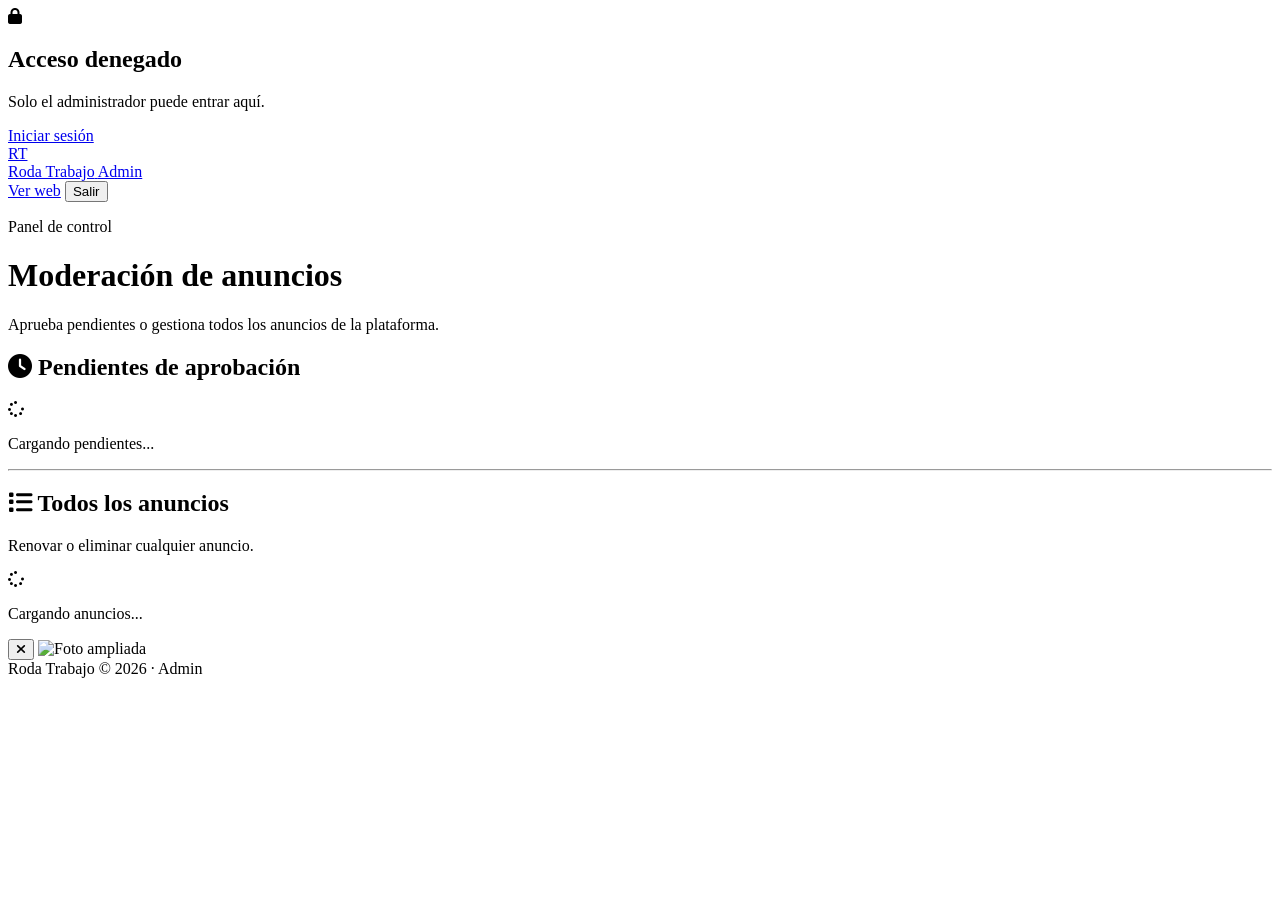
==== admin.html @ c5826402 "Refactor admin panel layout and improve rendering functions Updated HTML structure and styling for a" ====
<!DOCTYPE html>
<html lang="es">
<head>
  <meta charset="UTF-8">
  <meta name="viewport" content="width=device-width, initial-scale=1.0">
  <title>Admin - Roda Trabajo</title>
  <script src="https://cdn.tailwindcss.com"></script>
  <link rel="stylesheet" href="https://cdnjs.cloudflare.com/ajax/libs/font-awesome/6.4.0/css/all.min.css">
  <link href="https://fonts.googleapis.com/css2?family=Inter:wght@400;500;600;700;800&display=swap" rel="stylesheet">
  <script>
    tailwind.config = {
      theme: {
        extend: {
          fontFamily: { sans: ['Inter', 'system-ui', 'sans-serif'] },
          colors: {
            brand: {
              50: '#faf6f1', 100: '#f0e6d8', 200: '#e0ccb0',
              500: '#8B5E3C', 600: '#6B4423', 700: '#4A2F18',
              800: '#3A2414', 900: '#1a1a1a'
            }
          }
        }
      }
    }
  </script>
</head>
<body class="bg-stone-50 text-stone-800 font-sans antialiased min-h-screen flex flex-col">

  <!-- Bloqueo si no es admin -->
  <div id="auth-guard" class="hidden fixed inset-0 z-50 bg-black/60 flex items-center justify-center p-4">
    <div class="bg-white rounded-2xl max-w-sm w-full p-6 shadow-2xl text-center space-y-4">
      <div class="w-14 h-14 bg-red-100 text-red-600 rounded-xl flex items-center justify-center text-2xl mx-auto">
        <i class="fa-solid fa-lock"></i>
      </div>
      <h2 class="text-xl font-bold text-brand-900">Acceso denegado</h2>
      <p class="text-sm text-stone-500">Solo el administrador puede entrar aquí.</p>
      <a href="login.html" class="block w-full py-2.5 bg-brand-600 hover:bg-brand-700 text-white font-bold text-sm rounded-xl">Iniciar sesión</a>
    </div>
  </div>

  <header class="sticky top-0 z-40 bg-white border-b border-stone-200">
    <div class="max-w-4xl mx-auto px-4 h-14 flex items-center justify-between">
      <a href="index.html" class="flex items-center gap-2">
        <div class="w-8 h-8 rounded-lg bg-brand-900 text-brand-100 flex items-center justify-center text-xs font-black">RT</div>
        <span class="font-extrabold text-brand-900 text-sm">Roda Trabajo</span>
        <span class="text-[10px] px-2 py-0.5 bg-brand-100 text-brand-800 rounded-md font-bold uppercase">Admin</span>
      </a>
      <div class="flex items-center gap-2">
        <a href="index.html" class="px-3 py-1.5 text-xs font-semibold text-stone-600 bg-stone-100 hover:bg-stone-200 rounded-lg">Ver web</a>
        <button type="button" onclick="logoutAdmin()" class="px-3 py-1.5 text-xs font-semibold text-red-600 hover:bg-red-50 rounded-lg">Salir</button>
      </div>
    </div>
  </header>

  <main class="max-w-4xl mx-auto px-4 py-8 w-full flex-1 space-y-8">
    <div>
      <p class="text-xs font-bold uppercase tracking-wider text-brand-600">Panel de control</p>
      <h1 class="text-2xl font-extrabold text-brand-900 mt-1">Moderación de anuncios</h1>
      <p class="text-sm text-stone-500 mt-1">Aprueba pendientes o gestiona todos los anuncios de la plataforma.</p>
    </div>

    <!-- Pendientes -->
    <section class="space-y-3">
      <h2 class="text-lg font-bold text-brand-900 flex items-center gap-2">
        <i class="fa-solid fa-clock text-amber-600"></i> Pendientes de aprobación
      </h2>
      <div id="pending-container" class="space-y-3">
        <div class="bg-white p-6 rounded-xl border border-stone-200 text-center text-stone-500 text-sm">
          <i class="fa-solid fa-spinner fa-spin mb-2"></i>
          <p>Cargando pendientes...</p>
        </div>
      </div>
    </section>

    <hr class="border-stone-200">

    <!-- Todos -->
    <section class="space-y-3">
      <div>
        <h2 class="text-lg font-bold text-brand-900 flex items-center gap-2">
          <i class="fa-solid fa-list text-brand-600"></i> Todos los anuncios
        </h2>
        <p class="text-sm text-stone-500 mt-0.5">Renovar o eliminar cualquier anuncio.</p>
      </div>
      <div id="all-ads-container" class="space-y-3">
        <div class="bg-white p-6 rounded-xl border border-stone-200 text-center text-stone-500 text-sm">
          <i class="fa-solid fa-spinner fa-spin mb-2"></i>
          <p>Cargando anuncios...</p>
        </div>
      </div>
    </section>
  </main>

  <!-- Modal para ver imagen de perfil a pantalla completa -->
  <div id="image-modal" class="hidden fixed inset-0 z-50 bg-black/90 flex items-center justify-center p-4">
    <button type="button" onclick="closeImageModal()" class="absolute top-4 right-4 text-white text-3xl font-bold bg-black/50 hover:bg-black w-12 h-12 rounded-full flex items-center justify-center">
      <i class="fa-solid fa-xmark"></i>
    </button>
    <img id="modal-img" src="" alt="Foto ampliada" class="max-w-full max-h-[90vh] object-contain rounded-lg shadow-2xl">
  </div>

  <footer class="bg-brand-900 text-brand-100 text-xs text-center py-5 mt-auto">
    Roda Trabajo © 2026 · Admin
  </footer>

  <script src="https://cdn.jsdelivr.net/npm/@supabase/supabase-js@2"></script>
  <script>
    const SUPABASE_URL = 'https://ctkiiimazwpztekwfnrn.supabase.co';
    const SUPABASE_ANON_KEY = 'sb_publishable_xkq1LHED5KxRpR35NRciCw_Na00Hi87';
    const ADMIN_EMAIL = 'danny10bbk@gmail.com';
    const cliente = window.supabase.createClient(SUPABASE_URL, SUPABASE_ANON_KEY);

    async function verificarAccesoAdmin() {
      const { data: { session } } = await cliente.auth.getSession();
      const guard = document.getElementById('auth-guard');
      if (!session || (session.user.email || '').toLowerCase() !== ADMIN_EMAIL.toLowerCase()) {
        guard.classList.remove('hidden');
        return false;
      }
      return true;
    }

    function titulo(ad) {
      return ad.title || ad.titulo || 'Sin título';
    }
    function ubicacion(ad) {
      return ad.city || ad.provincia || ad.municipio || 'España';
    }

    function openImageModal(url) {
      const modal = document.getElementById('image-modal');
      const modalImg = document.getElementById('modal-img');
      modalImg.src = url;
      modal.classList.remove('hidden');
    }

    function closeImageModal() {
      document.getElementById('image-modal').classList.add('hidden');
    }

    async function loadAdminPanel() {
      const ok = await verificarAccesoAdmin();
      if (!ok) return;

      const pendingContainer = document.getElementById('pending-container');
      const allAdsContainer = document.getElementById('all-ads-container');

      // Consulta trayendo perfiles amplios (buscando phone, telefono, mobile, etc.)
      let { data: pendingAds, error: errPending } = await cliente
        .from('ads')
        .select(`*, profiles:user_id(*)`)
        .eq('status', 'pending')
        .order('created_at', { ascending: false });

      if (errPending) {
        const resFallback = await cliente.from('ads').select('*').eq('status', 'pending').order('created_at', { ascending: false });
        pendingAds = resFallback.data;
      }

      if (!pendingAds || pendingAds.length === 0) {
        pendingContainer.innerHTML = `
          <div class="bg-white p-6 rounded-xl border border-stone-200 text-center text-stone-500">
            <i class="fa-regular fa-circle-check text-2xl text-brand-600 mb-1"></i>
            <p class="text-sm font-medium">No hay anuncios pendientes de revisión.</p>
          </div>`;
      } else {
        pendingContainer.innerHTML = pendingAds.map(ad => {
          const profile = ad.profiles || {};
          const avatarUrl = profile.avatar_url || profile.avatar || profile.photo_url || 'https://images.unsplash.com/photo-1534528741775-53994a69daeb?w=150&auto=format&fit=crop&q=80';
          const userEmail = profile.email || ad.email || 'No disponible';
          // Buscamos el teléfono en múltiples nombres posibles de columnas por si acaso
          const userPhone = profile.phone || profile.telefono || profile.celular || ad.phone || ad.telefono || null;

          return renderAdCard(ad, avatarUrl, userEmail, userPhone, 'pending');
        }).join('');
      }

      let { data: allAds, error: errAll } = await cliente
        .from('ads')
        .select(`*, profiles:user_id(*)`)
        .order('created_at', { ascending: false });

      if (errAll) {
        const resFallbackAll = await cliente.from('ads').select('*').order('created_at', { ascending: false });
        allAds = resFallbackAll.data;
      }

      if (!allAds || allAds.length === 0) {
        allAdsContainer.innerHTML = '<p class="text-stone-500 text-sm bg-white p-4 rounded-xl border border-stone-200 text-center">No hay anuncios.</p>';
      } else {
        allAdsContainer.innerHTML = allAds.map(ad => {
          const profile = ad.profiles || {};
          const avatarUrl = profile.avatar_url || profile.avatar || profile.photo_url || 'https://images.unsplash.com/photo-1534528741775-53994a69daeb?w=150&auto=format&fit=crop&q=80';
          const userEmail = profile.email || ad.email || 'No disponible';
          const userPhone = profile.phone || profile.telefono || profile.celular || ad.phone || ad.telefono || null;

          return renderAdCard(ad, avatarUrl, userEmail, userPhone, ad.status || 'pending');
        }).join('');
      }
    }

    function renderAdCard(ad, avatarUrl, userEmail, userPhone, st) {
      const badge = st === 'approved' ? 'bg-brand-100 text-brand-800' : st === 'rejected' ? 'bg-red-100 text-red-800' : 'bg-amber-100 text-amber-800';
      const label = st === 'approved' ? 'Aprobado' : st === 'rejected' ? 'Rechazado' : 'Pendiente';

      const phoneHtml = userPhone 
        ? `<a href="tel:${userPhone}" class="font-semibold text-brand-700 underline hover:text-brand-900">${userPhone}</a>`
        : `<span class="text-stone-400 italic">No registrado</span>`;

      return `
      <div class="bg-white p-4 rounded-xl border border-stone-200 shadow-sm flex flex-col md:flex-row md:items-center justify-between gap-4">
        <div class="flex items-start gap-3.5 min-w-0">
          <img src="${avatarUrl}" alt="Avatar" onclick="openImageModal('${avatarUrl}')" class="w-12 h-12 rounded-full object-cover cursor-pointer border-2 border-brand-200 shrink-0 hover:scale-105 transition shadow-sm" title="Haz clic para ver foto a pantalla completa">
          <div class="space-y-1 min-w-0">
            <div class="flex flex-wrap items-center gap-2">
              <span class="px-2 py-0.5 rounded text-xs font-bold ${badge}">${label}</span>
              <span class="text-xs text-stone-400">${ad.created_at ? new Date(ad.created_at).toLocaleDateString('es-ES') : ''}</span>
            </div>
            <h3 class="font-bold text-brand-900 text-base">${titulo(ad)}</h3>
            <p class="text-xs text-stone-500">
              <i class="fa-solid fa-location-dot text-stone-400"></i> ${ubicacion(ad)} ${ad.sueldo ? ' · <span class="font-medium text-stone-700">' + ad.sueldo + '</span>' : ''}
            </p>
            <div class="text-xs text-stone-600 flex flex-wrap items-center gap-x-4 gap-y-1 pt-1.5 bg-stone-50 px-2.5 py-1.5 rounded-lg border border-stone-100">
              <span class="flex items-center gap-1.5 truncate"><i class="fa-solid fa-envelope text-brand-600"></i> <strong class="text-stone-700 font-medium">${userEmail}</strong></span>
              <span class="flex items-center gap-1.5"><i class="fa-solid fa-phone text-brand-600"></i> ${phoneHtml}</span>
            </div>
          </div>
        </div>
        <div class="flex items-center gap-2 shrink-0 pt-2 md:pt-0 border-t md:border-t-0 border-stone-100">
          ${st !== 'approved' ? `<button type="button" onclick="approveAd('${ad.id}')" class="px-3 py-2 bg-brand-600 hover:bg-brand-700 text-white font-bold text-xs rounded-lg shadow-sm transition">Aprobar</button>` : ''}
          <button type="button" onclick="renewAd('${ad.id}')" class="px-3 py-2 bg-stone-800 hover:bg-stone-900 text-white font-bold text-xs rounded-lg shadow-sm transition" title="Renovar fecha">
            <i class="fa-solid fa-rotate"></i> Renovar
          </button>
          <button type="button" onclick="deleteAd('${ad.id}')" class="px-3 py-2 bg-stone-100 hover:bg-red-600 hover:text-white text-stone-700 font-bold text-xs rounded-lg transition" title="Borrar anuncio">
            <i class="fa-solid fa-trash"></i>
          </button>
        </div>
      </div>`;
    }

    async function approveAd(id) {
      const { error } = await cliente.from('ads').update({ status: 'approved' }).eq('id', id);
      if (error) alert('Error al aprobar');
      else loadAdminPanel();
    }

    async function deleteAd(id) {
      if (!confirm('¿Borrar este anuncio de forma permanente?')) return;
      const { error } = await cliente.from('ads').delete().eq('id', id);
      if (error) alert('Error al borrar');
      else loadAdminPanel();
    }

    async function renewAd(id) {
      const { error } = await cliente.from('ads').update({ created_at: new Date().toISOString() }).eq('id', id);
      if (error) alert('Error al renovar');
      else {
        alert('Anuncio renovado');
        loadAdminPanel();
      }
    }

    async function logoutAdmin() {
      await cliente.auth.signOut();
      window.location.href = 'login.html';
    }

    document.addEventListener('DOMContentLoaded', loadAdminPanel);
  </script>
</body>
</html>
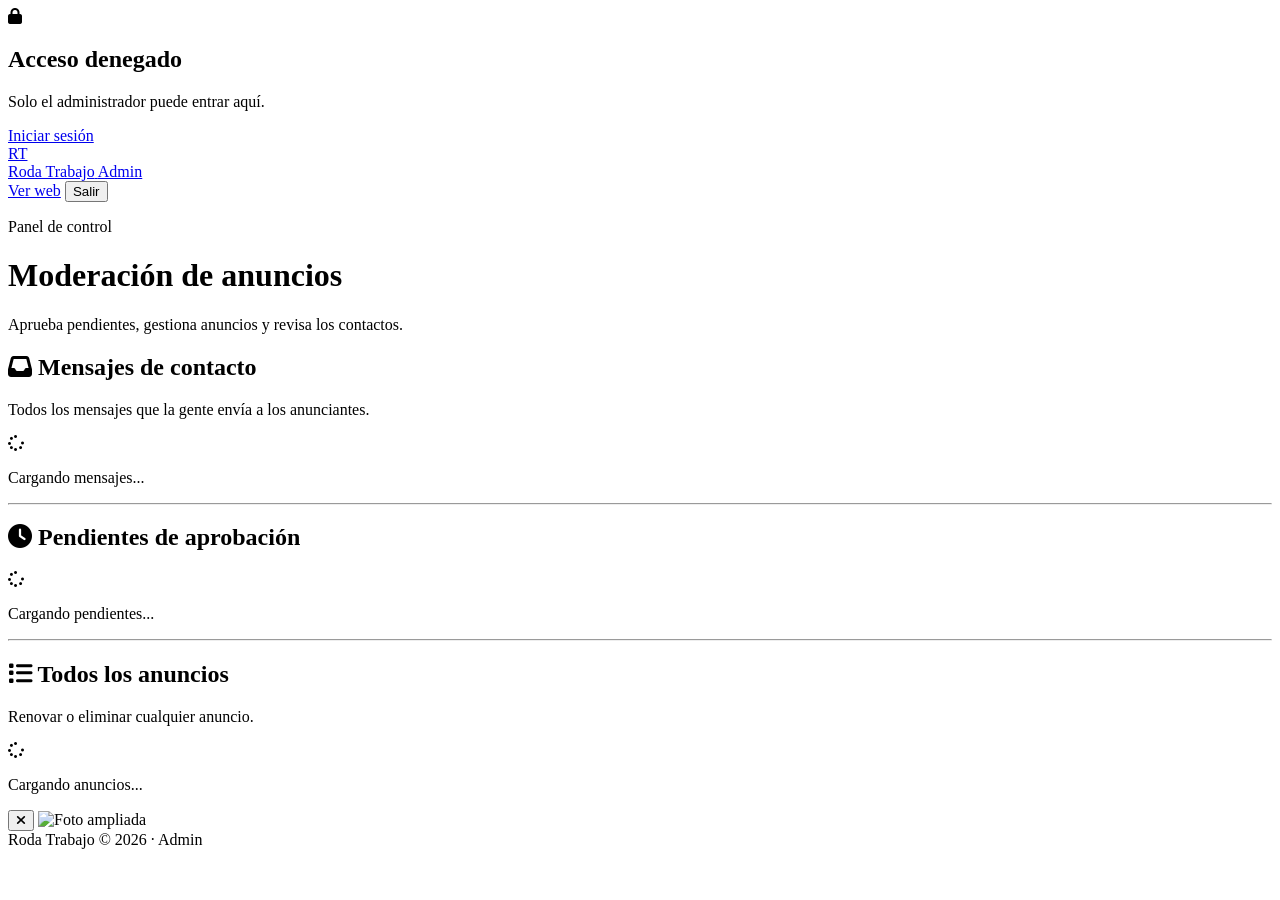
==== commit 067cbc2c: "Enhance admin panel with contact messages section Updated admin panel to include contact messages an" ====
--- a/admin.html
+++ b/admin.html
@@ -26,7 +26,6 @@
 </head>
 <body class="bg-stone-50 text-stone-800 font-sans antialiased min-h-screen flex flex-col">
 
-  <!-- Bloqueo si no es admin -->
   <div id="auth-guard" class="hidden fixed inset-0 z-50 bg-black/60 flex items-center justify-center p-4">
     <div class="bg-white rounded-2xl max-w-sm w-full p-6 shadow-2xl text-center space-y-4">
       <div class="w-14 h-14 bg-red-100 text-red-600 rounded-xl flex items-center justify-center text-2xl mx-auto">
@@ -56,10 +55,26 @@
     <div>
       <p class="text-xs font-bold uppercase tracking-wider text-brand-600">Panel de control</p>
       <h1 class="text-2xl font-extrabold text-brand-900 mt-1">Moderación de anuncios</h1>
-      <p class="text-sm text-stone-500 mt-1">Aprueba pendientes o gestiona todos los anuncios de la plataforma.</p>
+      <p class="text-sm text-stone-500 mt-1">Aprueba pendientes, gestiona anuncios y revisa los contactos.</p>
     </div>
 
-    <!-- Pendientes -->
+    <!-- MENSAJES DE CONTACTO -->
+    <section class="space-y-3">
+      <h2 class="text-lg font-bold text-brand-900 flex items-center gap-2">
+        <i class="fa-solid fa-inbox text-brand-600"></i> Mensajes de contacto
+        <span id="admin-msg-count" class="hidden text-xs font-bold bg-red-500 text-white px-2 py-0.5 rounded-full"></span>
+      </h2>
+      <p class="text-sm text-stone-500 -mt-1">Todos los mensajes que la gente envía a los anunciantes.</p>
+      <div id="admin-messages" class="space-y-3">
+        <div class="bg-white p-6 rounded-xl border border-stone-200 text-center text-stone-500 text-sm">
+          <i class="fa-solid fa-spinner fa-spin mb-2"></i>
+          <p>Cargando mensajes...</p>
+        </div>
+      </div>
+    </section>
+
+    <hr class="border-stone-200">
+
     <section class="space-y-3">
       <h2 class="text-lg font-bold text-brand-900 flex items-center gap-2">
         <i class="fa-solid fa-clock text-amber-600"></i> Pendientes de aprobación
@@ -74,7 +89,6 @@
 
     <hr class="border-stone-200">
 
-    <!-- Todos -->
     <section class="space-y-3">
       <div>
         <h2 class="text-lg font-bold text-brand-900 flex items-center gap-2">
@@ -91,7 +105,6 @@
     </section>
   </main>
 
-  <!-- Modal para ver imagen de perfil a pantalla completa -->
   <div id="image-modal" class="hidden fixed inset-0 z-50 bg-black/90 flex items-center justify-center p-4">
     <button type="button" onclick="closeImageModal()" class="absolute top-4 right-4 text-white text-3xl font-bold bg-black/50 hover:bg-black w-12 h-12 rounded-full flex items-center justify-center">
       <i class="fa-solid fa-xmark"></i>
@@ -128,24 +141,65 @@
     }
 
     function openImageModal(url) {
-      const modal = document.getElementById('image-modal');
-      const modalImg = document.getElementById('modal-img');
-      modalImg.src = url;
-      modal.classList.remove('hidden');
-    }
-
+      document.getElementById('modal-img').src = url;
+      document.getElementById('image-modal').classList.remove('hidden');
+    }
     function closeImageModal() {
       document.getElementById('image-modal').classList.add('hidden');
+    }
+
+    async function loadAdminMessages() {
+      const cont = document.getElementById('admin-messages');
+      const badge = document.getElementById('admin-msg-count');
+
+      const { data: msgs, error } = await cliente
+        .from('messages')
+        .select('*')
+        .order('created_at', { ascending: false })
+        .limit(100);
+
+      if (error) {
+        cont.innerHTML = '<p class="text-sm text-red-600 bg-white p-4 rounded-xl border">Error: ' + error.message + '</p>';
+        return;
+      }
+
+      if (!msgs || msgs.length === 0) {
+        cont.innerHTML = '<div class="bg-white p-5 rounded-xl border border-stone-200 text-center text-sm text-stone-500">No hay mensajes de contacto todavía.</div>';
+        badge.classList.add('hidden');
+        return;
+      }
+
+      badge.textContent = msgs.length;
+      badge.classList.remove('hidden');
+
+      cont.innerHTML = msgs.map(m => `
+        <div class="bg-white p-4 rounded-xl border border-stone-200 shadow-sm space-y-2">
+          <div class="flex flex-wrap items-start justify-between gap-2">
+            <div>
+              <p class="font-bold text-brand-900 text-sm">${m.sender_name || 'Interesado'}</p>
+              <p class="text-xs text-stone-500">Anuncio: <span class="font-semibold">${m.ad_title || '—'}</span></p>
+            </div>
+            <span class="text-xs text-stone-400">${m.created_at ? new Date(m.created_at).toLocaleString('es-ES') : ''}</span>
+          </div>
+          <p class="text-sm text-stone-700 whitespace-pre-line bg-stone-50 p-3 rounded-lg">${m.body || ''}</p>
+          <div class="flex flex-wrap gap-3 text-xs">
+            ${m.sender_phone ? `<a href="tel:${m.sender_phone}" class="font-semibold text-brand-700"><i class="fa-solid fa-phone mr-1"></i>${m.sender_phone}</a>` : ''}
+            ${m.sender_email ? `<a href="mailto:${m.sender_email}" class="font-semibold text-brand-700"><i class="fa-solid fa-envelope mr-1"></i>${m.sender_email}</a>` : ''}
+            ${m.owner_id ? `<span class="text-stone-400">Owner: ${m.owner_id.slice(0, 8)}…</span>` : ''}
+          </div>
+        </div>
+      `).join('');
     }
 
     async function loadAdminPanel() {
       const ok = await verificarAccesoAdmin();
       if (!ok) return;
 
+      loadAdminMessages();
+
       const pendingContainer = document.getElementById('pending-container');
       const allAdsContainer = document.getElementById('all-ads-container');
 
-      // Consulta trayendo perfiles amplios (buscando phone, telefono, mobile, etc.)
       let { data: pendingAds, error: errPending } = await cliente
         .from('ads')
         .select(`*, profiles:user_id(*)`)
@@ -166,11 +220,9 @@
       } else {
         pendingContainer.innerHTML = pendingAds.map(ad => {
           const profile = ad.profiles || {};
-          const avatarUrl = profile.avatar_url || profile.avatar || profile.photo_url || 'https://images.unsplash.com/photo-1534528741775-53994a69daeb?w=150&auto=format&fit=crop&q=80';
+          const avatarUrl = profile.avatar_url || profile.avatar || profile.photo_url || 'https://ui-avatars.com/api/?name=U&background=8B5E3C&color=fff';
           const userEmail = profile.email || ad.email || 'No disponible';
-          // Buscamos el teléfono en múltiples nombres posibles de columnas por si acaso
-          const userPhone = profile.phone || profile.telefono || profile.celular || ad.phone || ad.telefono || null;
-
+          const userPhone = profile.phone || profile.telefono || ad.phone || ad.telefono || null;
           return renderAdCard(ad, avatarUrl, userEmail, userPhone, 'pending');
         }).join('');
       }
@@ -190,10 +242,9 @@
       } else {
         allAdsContainer.innerHTML = allAds.map(ad => {
           const profile = ad.profiles || {};
-          const avatarUrl = profile.avatar_url || profile.avatar || profile.photo_url || 'https://images.unsplash.com/photo-1534528741775-53994a69daeb?w=150&auto=format&fit=crop&q=80';
+          const avatarUrl = profile.avatar_url || profile.avatar || profile.photo_url || 'https://ui-avatars.com/api/?name=U&background=8B5E3C&color=fff';
           const userEmail = profile.email || ad.email || 'No disponible';
-          const userPhone = profile.phone || profile.telefono || profile.celular || ad.phone || ad.telefono || null;
-
+          const userPhone = profile.phone || profile.telefono || ad.phone || ad.telefono || null;
           return renderAdCard(ad, avatarUrl, userEmail, userPhone, ad.status || 'pending');
         }).join('');
       }
@@ -202,15 +253,14 @@
     function renderAdCard(ad, avatarUrl, userEmail, userPhone, st) {
       const badge = st === 'approved' ? 'bg-brand-100 text-brand-800' : st === 'rejected' ? 'bg-red-100 text-red-800' : 'bg-amber-100 text-amber-800';
       const label = st === 'approved' ? 'Aprobado' : st === 'rejected' ? 'Rechazado' : 'Pendiente';
-
-      const phoneHtml = userPhone 
+      const phoneHtml = userPhone
         ? `<a href="tel:${userPhone}" class="font-semibold text-brand-700 underline hover:text-brand-900">${userPhone}</a>`
         : `<span class="text-stone-400 italic">No registrado</span>`;
 
       return `
       <div class="bg-white p-4 rounded-xl border border-stone-200 shadow-sm flex flex-col md:flex-row md:items-center justify-between gap-4">
         <div class="flex items-start gap-3.5 min-w-0">
-          <img src="${avatarUrl}" alt="Avatar" onclick="openImageModal('${avatarUrl}')" class="w-12 h-12 rounded-full object-cover cursor-pointer border-2 border-brand-200 shrink-0 hover:scale-105 transition shadow-sm" title="Haz clic para ver foto a pantalla completa">
+          <img src="${avatarUrl}" alt="Avatar" onclick="openImageModal('${avatarUrl}')" class="w-12 h-12 rounded-full object-cover cursor-pointer border-2 border-brand-200 shrink-0 hover:scale-105 transition shadow-sm">
           <div class="space-y-1 min-w-0">
             <div class="flex flex-wrap items-center gap-2">
               <span class="px-2 py-0.5 rounded text-xs font-bold ${badge}">${label}</span>
@@ -227,11 +277,11 @@
           </div>
         </div>
         <div class="flex items-center gap-2 shrink-0 pt-2 md:pt-0 border-t md:border-t-0 border-stone-100">
-          ${st !== 'approved' ? `<button type="button" onclick="approveAd('${ad.id}')" class="px-3 py-2 bg-brand-600 hover:bg-brand-700 text-white font-bold text-xs rounded-lg shadow-sm transition">Aprobar</button>` : ''}
-          <button type="button" onclick="renewAd('${ad.id}')" class="px-3 py-2 bg-stone-800 hover:bg-stone-900 text-white font-bold text-xs rounded-lg shadow-sm transition" title="Renovar fecha">
+          ${st !== 'approved' ? `<button type="button" onclick="approveAd('${ad.id}')" class="px-3 py-2 bg-brand-600 hover:bg-brand-700 text-white font-bold text-xs rounded-lg shadow-sm">Aprobar</button>` : ''}
+          <button type="button" onclick="renewAd('${ad.id}')" class="px-3 py-2 bg-stone-800 hover:bg-stone-900 text-white font-bold text-xs rounded-lg shadow-sm">
             <i class="fa-solid fa-rotate"></i> Renovar
           </button>
-          <button type="button" onclick="deleteAd('${ad.id}')" class="px-3 py-2 bg-stone-100 hover:bg-red-600 hover:text-white text-stone-700 font-bold text-xs rounded-lg transition" title="Borrar anuncio">
+          <button type="button" onclick="deleteAd('${ad.id}')" class="px-3 py-2 bg-stone-100 hover:bg-red-600 hover:text-white text-stone-700 font-bold text-xs rounded-lg">
             <i class="fa-solid fa-trash"></i>
           </button>
         </div>
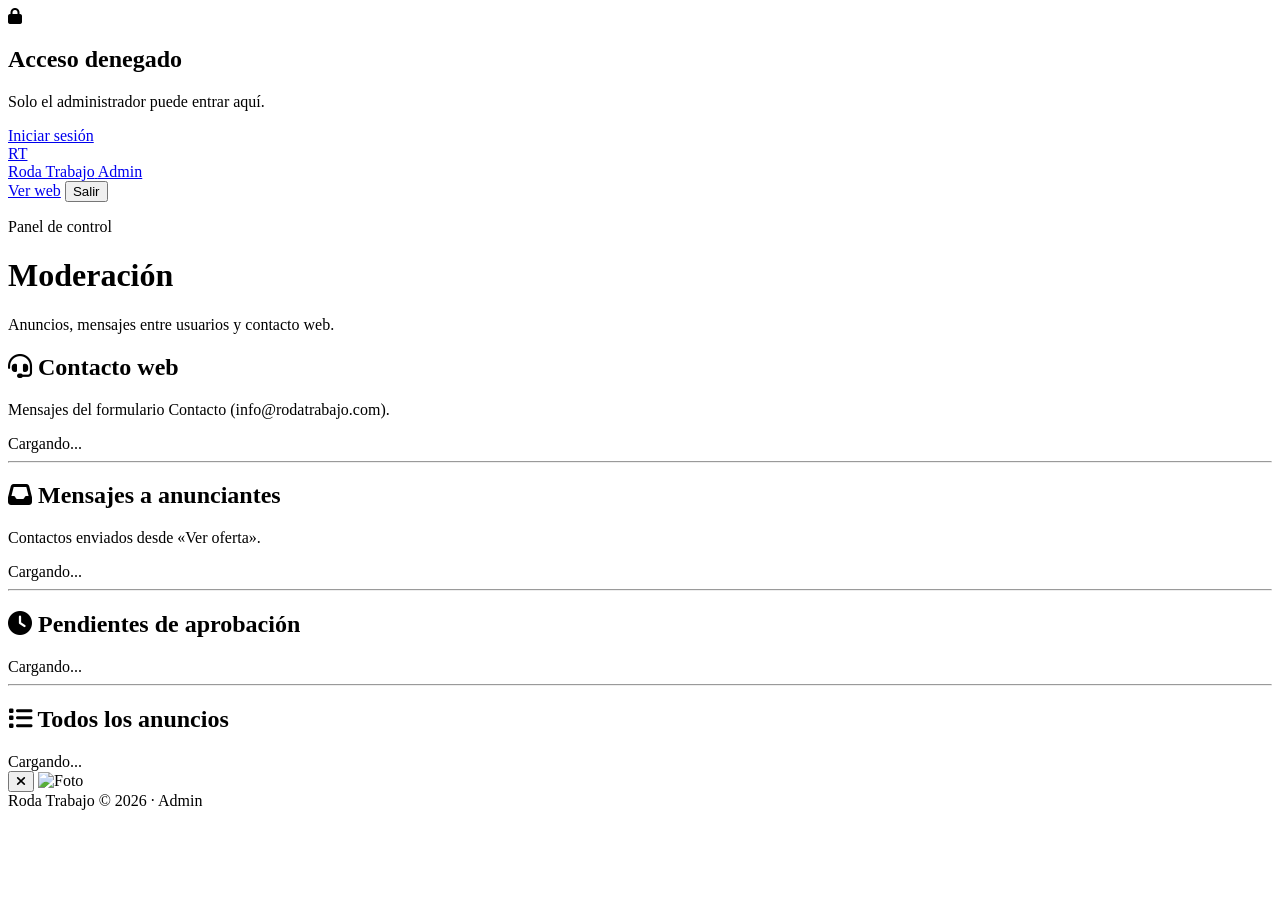
==== commit 1a0428aa: "Update admin panel content and structure" ====
--- a/admin.html
+++ b/admin.html
@@ -54,22 +54,33 @@
   <main class="max-w-4xl mx-auto px-4 py-8 w-full flex-1 space-y-8">
     <div>
       <p class="text-xs font-bold uppercase tracking-wider text-brand-600">Panel de control</p>
-      <h1 class="text-2xl font-extrabold text-brand-900 mt-1">Moderación de anuncios</h1>
-      <p class="text-sm text-stone-500 mt-1">Aprueba pendientes, gestiona anuncios y revisa los contactos.</p>
+      <h1 class="text-2xl font-extrabold text-brand-900 mt-1">Moderación</h1>
+      <p class="text-sm text-stone-500 mt-1">Anuncios, mensajes entre usuarios y contacto web.</p>
     </div>
 
-    <!-- MENSAJES DE CONTACTO -->
+    <!-- Contacto web (info) -->
     <section class="space-y-3">
       <h2 class="text-lg font-bold text-brand-900 flex items-center gap-2">
-        <i class="fa-solid fa-inbox text-brand-600"></i> Mensajes de contacto
+        <i class="fa-solid fa-headset text-brand-600"></i> Contacto web
+        <span id="admin-contact-count" class="hidden text-xs font-bold bg-red-500 text-white px-2 py-0.5 rounded-full"></span>
+      </h2>
+      <p class="text-sm text-stone-500 -mt-1">Mensajes del formulario Contacto (info@rodatrabajo.com).</p>
+      <div id="admin-contact-web" class="space-y-3">
+        <div class="bg-white p-4 rounded-xl border border-stone-200 text-center text-stone-500 text-sm">Cargando...</div>
+      </div>
+    </section>
+
+    <hr class="border-stone-200">
+
+    <!-- Mensajes a anunciantes -->
+    <section class="space-y-3">
+      <h2 class="text-lg font-bold text-brand-900 flex items-center gap-2">
+        <i class="fa-solid fa-inbox text-brand-600"></i> Mensajes a anunciantes
         <span id="admin-msg-count" class="hidden text-xs font-bold bg-red-500 text-white px-2 py-0.5 rounded-full"></span>
       </h2>
-      <p class="text-sm text-stone-500 -mt-1">Todos los mensajes que la gente envía a los anunciantes.</p>
+      <p class="text-sm text-stone-500 -mt-1">Contactos enviados desde «Ver oferta».</p>
       <div id="admin-messages" class="space-y-3">
-        <div class="bg-white p-6 rounded-xl border border-stone-200 text-center text-stone-500 text-sm">
-          <i class="fa-solid fa-spinner fa-spin mb-2"></i>
-          <p>Cargando mensajes...</p>
-        </div>
+        <div class="bg-white p-4 rounded-xl border border-stone-200 text-center text-stone-500 text-sm">Cargando...</div>
       </div>
     </section>
 
@@ -80,27 +91,18 @@
         <i class="fa-solid fa-clock text-amber-600"></i> Pendientes de aprobación
       </h2>
       <div id="pending-container" class="space-y-3">
-        <div class="bg-white p-6 rounded-xl border border-stone-200 text-center text-stone-500 text-sm">
-          <i class="fa-solid fa-spinner fa-spin mb-2"></i>
-          <p>Cargando pendientes...</p>
-        </div>
+        <div class="bg-white p-6 rounded-xl border border-stone-200 text-center text-stone-500 text-sm">Cargando...</div>
       </div>
     </section>
 
     <hr class="border-stone-200">
 
     <section class="space-y-3">
-      <div>
-        <h2 class="text-lg font-bold text-brand-900 flex items-center gap-2">
-          <i class="fa-solid fa-list text-brand-600"></i> Todos los anuncios
-        </h2>
-        <p class="text-sm text-stone-500 mt-0.5">Renovar o eliminar cualquier anuncio.</p>
-      </div>
+      <h2 class="text-lg font-bold text-brand-900 flex items-center gap-2">
+        <i class="fa-solid fa-list text-brand-600"></i> Todos los anuncios
+      </h2>
       <div id="all-ads-container" class="space-y-3">
-        <div class="bg-white p-6 rounded-xl border border-stone-200 text-center text-stone-500 text-sm">
-          <i class="fa-solid fa-spinner fa-spin mb-2"></i>
-          <p>Cargando anuncios...</p>
-        </div>
+        <div class="bg-white p-6 rounded-xl border border-stone-200 text-center text-stone-500 text-sm">Cargando...</div>
       </div>
     </section>
   </main>
@@ -109,7 +111,7 @@
     <button type="button" onclick="closeImageModal()" class="absolute top-4 right-4 text-white text-3xl font-bold bg-black/50 hover:bg-black w-12 h-12 rounded-full flex items-center justify-center">
       <i class="fa-solid fa-xmark"></i>
     </button>
-    <img id="modal-img" src="" alt="Foto ampliada" class="max-w-full max-h-[90vh] object-contain rounded-lg shadow-2xl">
+    <img id="modal-img" src="" alt="Foto" class="max-w-full max-h-[90vh] object-contain rounded-lg">
   </div>
 
   <footer class="bg-brand-900 text-brand-100 text-xs text-center py-5 mt-auto">
@@ -139,7 +141,6 @@
     function ubicacion(ad) {
       return ad.city || ad.provincia || ad.municipio || 'España';
     }
-
     function openImageModal(url) {
       document.getElementById('modal-img').src = url;
       document.getElementById('image-modal').classList.remove('hidden');
@@ -148,10 +149,44 @@
       document.getElementById('image-modal').classList.add('hidden');
     }
 
+    async function loadContactWeb() {
+      const cont = document.getElementById('admin-contact-web');
+      const badge = document.getElementById('admin-contact-count');
+      const { data, error } = await cliente
+        .from('contact_messages')
+        .select('*')
+        .order('created_at', { ascending: false })
+        .limit(50);
+
+      if (error) {
+        cont.innerHTML = '<p class="text-sm text-red-600 bg-white p-4 rounded-xl border">' + error.message + '</p>';
+        return;
+      }
+      if (!data || !data.length) {
+        cont.innerHTML = '<div class="bg-white p-4 rounded-xl border border-stone-200 text-center text-sm text-stone-500">Sin mensajes de contacto web.</div>';
+        badge.classList.add('hidden');
+        return;
+      }
+      badge.textContent = data.length;
+      badge.classList.remove('hidden');
+      cont.innerHTML = data.map(m => `
+        <div class="bg-white p-4 rounded-xl border border-stone-200 space-y-1">
+          <div class="flex justify-between gap-2 flex-wrap">
+            <p class="font-bold text-sm text-brand-900">${m.name || '—'}</p>
+            <span class="text-xs text-stone-400">${m.created_at ? new Date(m.created_at).toLocaleString('es-ES') : ''}</span>
+          </div>
+          <p class="text-sm text-stone-700 whitespace-pre-line">${m.body || ''}</p>
+          <div class="text-xs flex flex-wrap gap-3 pt-1">
+            ${m.email ? `<a href="mailto:${m.email}" class="text-brand-700 font-semibold"><i class="fa-solid fa-envelope mr-1"></i>${m.email}</a>` : ''}
+            ${m.phone ? `<a href="tel:${m.phone}" class="text-brand-700 font-semibold"><i class="fa-solid fa-phone mr-1"></i>${m.phone}</a>` : ''}
+          </div>
+        </div>
+      `).join('');
+    }
+
     async function loadAdminMessages() {
       const cont = document.getElementById('admin-messages');
       const badge = document.getElementById('admin-msg-count');
-
       const { data: msgs, error } = await cliente
         .from('messages')
         .select('*')
@@ -159,19 +194,16 @@
         .limit(100);
 
       if (error) {
-        cont.innerHTML = '<p class="text-sm text-red-600 bg-white p-4 rounded-xl border">Error: ' + error.message + '</p>';
+        cont.innerHTML = '<p class="text-sm text-red-600 bg-white p-4 rounded-xl border">' + error.message + '</p>';
         return;
       }
-
-      if (!msgs || msgs.length === 0) {
-        cont.innerHTML = '<div class="bg-white p-5 rounded-xl border border-stone-200 text-center text-sm text-stone-500">No hay mensajes de contacto todavía.</div>';
+      if (!msgs || !msgs.length) {
+        cont.innerHTML = '<div class="bg-white p-4 rounded-xl border border-stone-200 text-center text-sm text-stone-500">No hay mensajes a anunciantes.</div>';
         badge.classList.add('hidden');
         return;
       }
-
       badge.textContent = msgs.length;
       badge.classList.remove('hidden');
-
       cont.innerHTML = msgs.map(m => `
         <div class="bg-white p-4 rounded-xl border border-stone-200 shadow-sm space-y-2">
           <div class="flex flex-wrap items-start justify-between gap-2">
@@ -185,7 +217,6 @@
           <div class="flex flex-wrap gap-3 text-xs">
             ${m.sender_phone ? `<a href="tel:${m.sender_phone}" class="font-semibold text-brand-700"><i class="fa-solid fa-phone mr-1"></i>${m.sender_phone}</a>` : ''}
             ${m.sender_email ? `<a href="mailto:${m.sender_email}" class="font-semibold text-brand-700"><i class="fa-solid fa-envelope mr-1"></i>${m.sender_email}</a>` : ''}
-            ${m.owner_id ? `<span class="text-stone-400">Owner: ${m.owner_id.slice(0, 8)}…</span>` : ''}
           </div>
         </div>
       `).join('');
@@ -195,6 +226,7 @@
       const ok = await verificarAccesoAdmin();
       if (!ok) return;
 
+      loadContactWeb();
       loadAdminMessages();
 
       const pendingContainer = document.getElementById('pending-container');
@@ -207,22 +239,22 @@
         .order('created_at', { ascending: false });
 
       if (errPending) {
-        const resFallback = await cliente.from('ads').select('*').eq('status', 'pending').order('created_at', { ascending: false });
-        pendingAds = resFallback.data;
-      }
-
-      if (!pendingAds || pendingAds.length === 0) {
+        const res = await cliente.from('ads').select('*').eq('status', 'pending').order('created_at', { ascending: false });
+        pendingAds = res.data;
+      }
+
+      if (!pendingAds || !pendingAds.length) {
         pendingContainer.innerHTML = `
           <div class="bg-white p-6 rounded-xl border border-stone-200 text-center text-stone-500">
             <i class="fa-regular fa-circle-check text-2xl text-brand-600 mb-1"></i>
-            <p class="text-sm font-medium">No hay anuncios pendientes de revisión.</p>
+            <p class="text-sm font-medium">No hay anuncios pendientes.</p>
           </div>`;
       } else {
         pendingContainer.innerHTML = pendingAds.map(ad => {
           const profile = ad.profiles || {};
-          const avatarUrl = profile.avatar_url || profile.avatar || profile.photo_url || 'https://ui-avatars.com/api/?name=U&background=8B5E3C&color=fff';
+          const avatarUrl = profile.avatar_url || 'https://ui-avatars.com/api/?name=U&background=8B5E3C&color=fff';
           const userEmail = profile.email || ad.email || 'No disponible';
-          const userPhone = profile.phone || profile.telefono || ad.phone || ad.telefono || null;
+          const userPhone = profile.phone || ad.phone || null;
           return renderAdCard(ad, avatarUrl, userEmail, userPhone, 'pending');
         }).join('');
       }
@@ -233,18 +265,18 @@
         .order('created_at', { ascending: false });
 
       if (errAll) {
-        const resFallbackAll = await cliente.from('ads').select('*').order('created_at', { ascending: false });
-        allAds = resFallbackAll.data;
-      }
-
-      if (!allAds || allAds.length === 0) {
-        allAdsContainer.innerHTML = '<p class="text-stone-500 text-sm bg-white p-4 rounded-xl border border-stone-200 text-center">No hay anuncios.</p>';
+        const res = await cliente.from('ads').select('*').order('created_at', { ascending: false });
+        allAds = res.data;
+      }
+
+      if (!allAds || !allAds.length) {
+        allAdsContainer.innerHTML = '<p class="text-stone-500 text-sm bg-white p-4 rounded-xl border text-center">No hay anuncios.</p>';
       } else {
         allAdsContainer.innerHTML = allAds.map(ad => {
           const profile = ad.profiles || {};
-          const avatarUrl = profile.avatar_url || profile.avatar || profile.photo_url || 'https://ui-avatars.com/api/?name=U&background=8B5E3C&color=fff';
+          const avatarUrl = profile.avatar_url || 'https://ui-avatars.com/api/?name=U&background=8B5E3C&color=fff';
           const userEmail = profile.email || ad.email || 'No disponible';
-          const userPhone = profile.phone || profile.telefono || ad.phone || ad.telefono || null;
+          const userPhone = profile.phone || ad.phone || null;
           return renderAdCard(ad, avatarUrl, userEmail, userPhone, ad.status || 'pending');
         }).join('');
       }
@@ -254,36 +286,30 @@
       const badge = st === 'approved' ? 'bg-brand-100 text-brand-800' : st === 'rejected' ? 'bg-red-100 text-red-800' : 'bg-amber-100 text-amber-800';
       const label = st === 'approved' ? 'Aprobado' : st === 'rejected' ? 'Rechazado' : 'Pendiente';
       const phoneHtml = userPhone
-        ? `<a href="tel:${userPhone}" class="font-semibold text-brand-700 underline hover:text-brand-900">${userPhone}</a>`
+        ? `<a href="tel:${userPhone}" class="font-semibold text-brand-700 underline">${userPhone}</a>`
         : `<span class="text-stone-400 italic">No registrado</span>`;
 
       return `
       <div class="bg-white p-4 rounded-xl border border-stone-200 shadow-sm flex flex-col md:flex-row md:items-center justify-between gap-4">
         <div class="flex items-start gap-3.5 min-w-0">
-          <img src="${avatarUrl}" alt="Avatar" onclick="openImageModal('${avatarUrl}')" class="w-12 h-12 rounded-full object-cover cursor-pointer border-2 border-brand-200 shrink-0 hover:scale-105 transition shadow-sm">
+          <img src="${avatarUrl}" alt="" onclick="openImageModal('${avatarUrl}')" class="w-12 h-12 rounded-full object-cover cursor-pointer border-2 border-brand-200 shrink-0">
           <div class="space-y-1 min-w-0">
             <div class="flex flex-wrap items-center gap-2">
               <span class="px-2 py-0.5 rounded text-xs font-bold ${badge}">${label}</span>
               <span class="text-xs text-stone-400">${ad.created_at ? new Date(ad.created_at).toLocaleDateString('es-ES') : ''}</span>
             </div>
             <h3 class="font-bold text-brand-900 text-base">${titulo(ad)}</h3>
-            <p class="text-xs text-stone-500">
-              <i class="fa-solid fa-location-dot text-stone-400"></i> ${ubicacion(ad)} ${ad.sueldo ? ' · <span class="font-medium text-stone-700">' + ad.sueldo + '</span>' : ''}
-            </p>
-            <div class="text-xs text-stone-600 flex flex-wrap items-center gap-x-4 gap-y-1 pt-1.5 bg-stone-50 px-2.5 py-1.5 rounded-lg border border-stone-100">
-              <span class="flex items-center gap-1.5 truncate"><i class="fa-solid fa-envelope text-brand-600"></i> <strong class="text-stone-700 font-medium">${userEmail}</strong></span>
+            <p class="text-xs text-stone-500"><i class="fa-solid fa-location-dot"></i> ${ubicacion(ad)}</p>
+            <div class="text-xs text-stone-600 flex flex-wrap gap-x-4 gap-y-1 pt-1.5 bg-stone-50 px-2.5 py-1.5 rounded-lg border border-stone-100">
+              <span class="flex items-center gap-1.5 truncate"><i class="fa-solid fa-envelope text-brand-600"></i> ${userEmail}</span>
               <span class="flex items-center gap-1.5"><i class="fa-solid fa-phone text-brand-600"></i> ${phoneHtml}</span>
             </div>
           </div>
         </div>
         <div class="flex items-center gap-2 shrink-0 pt-2 md:pt-0 border-t md:border-t-0 border-stone-100">
-          ${st !== 'approved' ? `<button type="button" onclick="approveAd('${ad.id}')" class="px-3 py-2 bg-brand-600 hover:bg-brand-700 text-white font-bold text-xs rounded-lg shadow-sm">Aprobar</button>` : ''}
-          <button type="button" onclick="renewAd('${ad.id}')" class="px-3 py-2 bg-stone-800 hover:bg-stone-900 text-white font-bold text-xs rounded-lg shadow-sm">
-            <i class="fa-solid fa-rotate"></i> Renovar
-          </button>
-          <button type="button" onclick="deleteAd('${ad.id}')" class="px-3 py-2 bg-stone-100 hover:bg-red-600 hover:text-white text-stone-700 font-bold text-xs rounded-lg">
-            <i class="fa-solid fa-trash"></i>
-          </button>
+          ${st !== 'approved' ? `<button type="button" onclick="approveAd('${ad.id}')" class="px-3 py-2 bg-brand-600 hover:bg-brand-700 text-white font-bold text-xs rounded-lg">Aprobar</button>` : ''}
+          <button type="button" onclick="renewAd('${ad.id}')" class="px-3 py-2 bg-stone-800 hover:bg-stone-900 text-white font-bold text-xs rounded-lg"><i class="fa-solid fa-rotate"></i></button>
+          <button type="button" onclick="deleteAd('${ad.id}')" class="px-3 py-2 bg-stone-100 hover:bg-red-600 hover:text-white text-stone-700 font-bold text-xs rounded-lg"><i class="fa-solid fa-trash"></i></button>
         </div>
       </div>`;
     }
@@ -293,23 +319,17 @@
       if (error) alert('Error al aprobar');
       else loadAdminPanel();
     }
-
     async function deleteAd(id) {
-      if (!confirm('¿Borrar este anuncio de forma permanente?')) return;
+      if (!confirm('¿Borrar este anuncio?')) return;
       const { error } = await cliente.from('ads').delete().eq('id', id);
       if (error) alert('Error al borrar');
       else loadAdminPanel();
     }
-
     async function renewAd(id) {
       const { error } = await cliente.from('ads').update({ created_at: new Date().toISOString() }).eq('id', id);
       if (error) alert('Error al renovar');
-      else {
-        alert('Anuncio renovado');
-        loadAdminPanel();
-      }
-    }
-
+      else { alert('Renovado'); loadAdminPanel(); }
+    }
     async function logoutAdmin() {
       await cliente.auth.signOut();
       window.location.href = 'login.html';
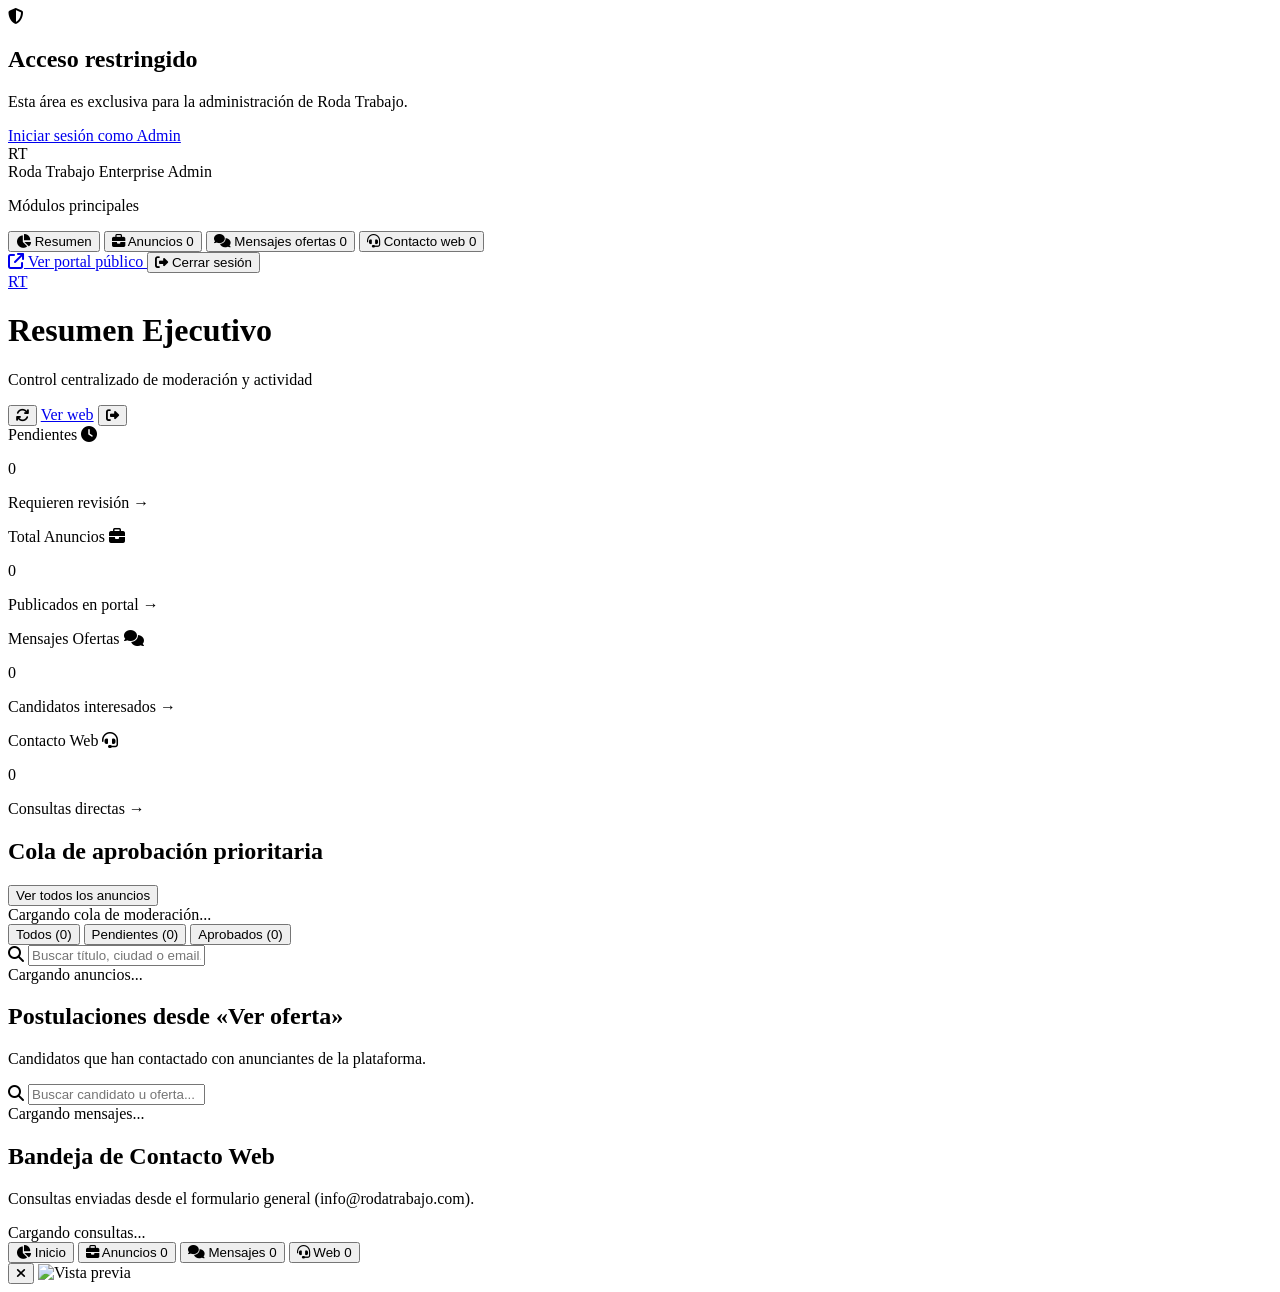
==== commit a2bdb222: "Update print statement from 'Hello' to 'Goodbye'" ====
--- a/admin.html
+++ b/admin.html
@@ -2,8 +2,8 @@
 <html lang="es">
 <head>
   <meta charset="UTF-8">
-  <meta name="viewport" content="width=device-width, initial-scale=1.0">
-  <title>Admin - Roda Trabajo</title>
+  <meta name="viewport" content="width=device-width, initial-scale=1.0, maximum-scale=1.0, user-scalable=no">
+  <title>Panel de Control · Roda Trabajo</title>
   <script src="https://cdn.tailwindcss.com"></script>
   <link rel="stylesheet" href="https://cdnjs.cloudflare.com/ajax/libs/font-awesome/6.4.0/css/all.min.css">
   <link href="https://fonts.googleapis.com/css2?family=Inter:wght@400;500;600;700;800&display=swap" rel="stylesheet">
@@ -16,108 +16,267 @@
             brand: {
               50: '#faf6f1', 100: '#f0e6d8', 200: '#e0ccb0',
               500: '#8B5E3C', 600: '#6B4423', 700: '#4A2F18',
-              800: '#3A2414', 900: '#1a1a1a'
+              800: '#3A2414', 900: '#1C1613'
+            },
+            slatecorp: {
+              900: '#0F172A',
+              800: '#1E293B',
+              700: '#334155'
             }
           }
         }
       }
     }
   </script>
+  <style>
+    .no-scrollbar::-webkit-scrollbar { display: none; }
+    .no-scrollbar { -ms-overflow-style: none; scrollbar-width: none; }
+  </style>
 </head>
-<body class="bg-stone-50 text-stone-800 font-sans antialiased min-h-screen flex flex-col">
-
-  <div id="auth-guard" class="hidden fixed inset-0 z-50 bg-black/60 flex items-center justify-center p-4">
-    <div class="bg-white rounded-2xl max-w-sm w-full p-6 shadow-2xl text-center space-y-4">
-      <div class="w-14 h-14 bg-red-100 text-red-600 rounded-xl flex items-center justify-center text-2xl mx-auto">
-        <i class="fa-solid fa-lock"></i>
+<body class="bg-slate-100 text-slate-800 font-sans antialiased min-h-screen flex flex-col lg:flex-row">
+
+  <!-- GUARDIA DE SEGURIDAD ADMIN -->
+  <div id="auth-guard" class="hidden fixed inset-0 z-50 bg-slate-900/80 backdrop-blur-sm flex items-center justify-center p-4">
+    <div class="bg-white rounded-2xl max-w-sm w-full p-7 shadow-2xl text-center space-y-4 border border-slate-200">
+      <div class="w-14 h-14 bg-red-50 text-red-600 rounded-2xl flex items-center justify-center text-2xl mx-auto border border-red-100">
+        <i class="fa-solid fa-shield-halved"></i>
       </div>
-      <h2 class="text-xl font-bold text-brand-900">Acceso denegado</h2>
-      <p class="text-sm text-stone-500">Solo el administrador puede entrar aquí.</p>
-      <a href="login.html" class="block w-full py-2.5 bg-brand-600 hover:bg-brand-700 text-white font-bold text-sm rounded-xl">Iniciar sesión</a>
+      <div>
+        <h2 class="text-xl font-extrabold text-slate-900">Acceso restringido</h2>
+        <p class="text-sm text-slate-500 mt-1">Esta área es exclusiva para la administración de Roda Trabajo.</p>
+      </div>
+      <a href="login.html" class="block w-full py-3 bg-brand-600 hover:bg-brand-700 text-white font-bold text-sm rounded-xl transition shadow-sm">
+        Iniciar sesión como Admin
+      </a>
     </div>
   </div>
 
-  <header class="sticky top-0 z-40 bg-white border-b border-stone-200">
-    <div class="max-w-4xl mx-auto px-4 h-14 flex items-center justify-between">
-      <a href="index.html" class="flex items-center gap-2">
-        <div class="w-8 h-8 rounded-lg bg-brand-900 text-brand-100 flex items-center justify-center text-xs font-black">RT</div>
-        <span class="font-extrabold text-brand-900 text-sm">Roda Trabajo</span>
-        <span class="text-[10px] px-2 py-0.5 bg-brand-100 text-brand-800 rounded-md font-bold uppercase">Admin</span>
-      </a>
-      <div class="flex items-center gap-2">
-        <a href="index.html" class="px-3 py-1.5 text-xs font-semibold text-stone-600 bg-stone-100 hover:bg-stone-200 rounded-lg">Ver web</a>
-        <button type="button" onclick="logoutAdmin()" class="px-3 py-1.5 text-xs font-semibold text-red-600 hover:bg-red-50 rounded-lg">Salir</button>
+  <!-- BARRA LATERAL DESKTOP -->
+  <aside class="hidden lg:flex lg:w-64 lg:flex-col lg:fixed lg:inset-y-0 bg-slatecorp-900 text-slate-300 z-30 border-r border-slate-800">
+    <div class="h-16 flex items-center gap-3 px-6 border-b border-slate-800/80">
+      <div class="w-9 h-9 rounded-xl bg-brand-600 text-white flex items-center justify-center text-sm font-black shadow-inner">RT</div>
+      <div>
+        <span class="font-extrabold text-white text-sm tracking-tight block leading-none">Roda Trabajo</span>
+        <span class="text-[10px] font-semibold uppercase tracking-widest text-brand-200 mt-1 block">Enterprise Admin</span>
       </div>
     </div>
-  </header>
-
-  <main class="max-w-4xl mx-auto px-4 py-8 w-full flex-1 space-y-8">
-    <div>
-      <p class="text-xs font-bold uppercase tracking-wider text-brand-600">Panel de control</p>
-      <h1 class="text-2xl font-extrabold text-brand-900 mt-1">Moderación</h1>
-      <p class="text-sm text-stone-500 mt-1">Anuncios, mensajes entre usuarios y contacto web.</p>
+
+    <nav class="flex-1 px-3 py-6 space-y-1.5 overflow-y-auto">
+      <p class="px-3 text-[10px] font-bold uppercase tracking-wider text-slate-500 mb-2">Módulos principales</p>
+      
+      <button onclick="switchSection('overview')" id="nav-desk-overview" class="nav-desk-btn w-full flex items-center justify-between px-3 py-2.5 rounded-xl text-sm font-semibold bg-brand-600 text-white transition">
+        <span class="flex items-center gap-3"><i class="fa-solid fa-chart-pie w-4 text-center"></i> Resumen</span>
+      </button>
+
+      <button onclick="switchSection('ads')" id="nav-desk-ads" class="nav-desk-btn w-full flex items-center justify-between px-3 py-2.5 rounded-xl text-sm font-medium text-slate-300 hover:bg-slate-800 hover:text-white transition">
+        <span class="flex items-center gap-3"><i class="fa-solid fa-briefcase w-4 text-center"></i> Anuncios</span>
+        <span id="desk-badge-pending" class="hidden text-[11px] font-bold bg-amber-500 text-slate-950 px-2 py-0.5 rounded-full">0</span>
+      </button>
+
+      <button onclick="switchSection('messages')" id="nav-desk-messages" class="nav-desk-btn w-full flex items-center justify-between px-3 py-2.5 rounded-xl text-sm font-medium text-slate-300 hover:bg-slate-800 hover:text-white transition">
+        <span class="flex items-center gap-3"><i class="fa-solid fa-comments w-4 text-center"></i> Mensajes ofertas</span>
+        <span id="desk-badge-msgs" class="hidden text-[11px] font-bold bg-red-500 text-white px-2 py-0.5 rounded-full">0</span>
+      </button>
+
+      <button onclick="switchSection('contact')" id="nav-desk-contact" class="nav-desk-btn w-full flex items-center justify-between px-3 py-2.5 rounded-xl text-sm font-medium text-slate-300 hover:bg-slate-800 hover:text-white transition">
+        <span class="flex items-center gap-3"><i class="fa-solid fa-headset w-4 text-center"></i> Contacto web</span>
+        <span id="desk-badge-contact" class="hidden text-[11px] font-bold bg-red-500 text-white px-2 py-0.5 rounded-full">0</span>
+      </button>
+    </nav>
+
+    <div class="p-4 border-t border-slate-800 space-y-2">
+      <a href="index.html" class="w-full flex items-center justify-center gap-2 px-3 py-2 rounded-xl text-xs font-semibold bg-slate-800 hover:bg-slate-700 text-slate-200 transition">
+        <i class="fa-solid fa-arrow-up-right-from-square"></i> Ver portal público
+      </a>
+      <button onclick="logoutAdmin()" class="w-full flex items-center justify-center gap-2 px-3 py-2 rounded-xl text-xs font-semibold text-red-400 hover:bg-red-950/50 transition">
+        <i class="fa-solid fa-right-from-bracket"></i> Cerrar sesión
+      </button>
     </div>
-
-    <!-- Contacto web (info) -->
-    <section class="space-y-3">
-      <h2 class="text-lg font-bold text-brand-900 flex items-center gap-2">
-        <i class="fa-solid fa-headset text-brand-600"></i> Contacto web
-        <span id="admin-contact-count" class="hidden text-xs font-bold bg-red-500 text-white px-2 py-0.5 rounded-full"></span>
-      </h2>
-      <p class="text-sm text-stone-500 -mt-1">Mensajes del formulario Contacto (info@rodatrabajo.com).</p>
-      <div id="admin-contact-web" class="space-y-3">
-        <div class="bg-white p-4 rounded-xl border border-stone-200 text-center text-stone-500 text-sm">Cargando...</div>
+  </aside>
+
+  <!-- CONTENEDOR PRINCIPAL -->
+  <div class="flex-1 lg:pl-64 flex flex-col min-h-screen pb-24 lg:pb-8">
+    
+    <header class="sticky top-0 z-20 bg-white/95 backdrop-blur border-b border-slate-200 px-4 lg:px-8 h-16 flex items-center justify-between shadow-xs">
+      <div class="flex items-center gap-3">
+        <a href="index.html" class="lg:hidden flex items-center gap-2">
+          <div class="w-8 h-8 rounded-lg bg-slatecorp-900 text-white flex items-center justify-center text-xs font-black">RT</div>
+        </a>
+        <div>
+          <h1 id="topbar-title" class="text-base lg:text-lg font-extrabold text-slate-900 leading-tight">Resumen Ejecutivo</h1>
+          <p id="topbar-subtitle" class="text-[11px] text-slate-500 hidden sm:block">Control centralizado de moderación y actividad</p>
+        </div>
       </div>
-    </section>
-
-    <hr class="border-stone-200">
-
-    <!-- Mensajes a anunciantes -->
-    <section class="space-y-3">
-      <h2 class="text-lg font-bold text-brand-900 flex items-center gap-2">
-        <i class="fa-solid fa-inbox text-brand-600"></i> Mensajes a anunciantes
-        <span id="admin-msg-count" class="hidden text-xs font-bold bg-red-500 text-white px-2 py-0.5 rounded-full"></span>
-      </h2>
-      <p class="text-sm text-stone-500 -mt-1">Contactos enviados desde «Ver oferta».</p>
-      <div id="admin-messages" class="space-y-3">
-        <div class="bg-white p-4 rounded-xl border border-stone-200 text-center text-stone-500 text-sm">Cargando...</div>
+
+      <div class="flex items-center gap-2">
+        <button onclick="loadAdminPanel()" title="Actualizar datos" class="p-2 text-slate-500 hover:text-brand-600 hover:bg-slate-100 rounded-xl transition">
+          <i class="fa-solid fa-arrows-rotate text-sm"></i>
+        </button>
+        <a href="index.html" class="lg:hidden px-3 py-1.5 text-xs font-semibold text-slate-700 bg-slate-100 hover:bg-slate-200 rounded-lg">Ver web</a>
+        <button onclick="logoutAdmin()" class="lg:hidden px-2.5 py-1.5 text-xs font-semibold text-red-600 hover:bg-red-50 rounded-lg">
+          <i class="fa-solid fa-right-from-bracket"></i>
+        </button>
       </div>
-    </section>
-
-    <hr class="border-stone-200">
-
-    <section class="space-y-3">
-      <h2 class="text-lg font-bold text-brand-900 flex items-center gap-2">
-        <i class="fa-solid fa-clock text-amber-600"></i> Pendientes de aprobación
-      </h2>
-      <div id="pending-container" class="space-y-3">
-        <div class="bg-white p-6 rounded-xl border border-stone-200 text-center text-stone-500 text-sm">Cargando...</div>
-      </div>
-    </section>
-
-    <hr class="border-stone-200">
-
-    <section class="space-y-3">
-      <h2 class="text-lg font-bold text-brand-900 flex items-center gap-2">
-        <i class="fa-solid fa-list text-brand-600"></i> Todos los anuncios
-      </h2>
-      <div id="all-ads-container" class="space-y-3">
-        <div class="bg-white p-6 rounded-xl border border-stone-200 text-center text-stone-500 text-sm">Cargando...</div>
-      </div>
-    </section>
-  </main>
-
-  <div id="image-modal" class="hidden fixed inset-0 z-50 bg-black/90 flex items-center justify-center p-4">
-    <button type="button" onclick="closeImageModal()" class="absolute top-4 right-4 text-white text-3xl font-bold bg-black/50 hover:bg-black w-12 h-12 rounded-full flex items-center justify-center">
+    </header>
+
+    <main class="flex-1 max-w-6xl w-full mx-auto px-4 lg:px-8 py-6 space-y-6">
+
+      <!-- SECCIÓN 1: RESUMEN -->
+      <section id="section-overview" class="admin-section space-y-6">
+        <div class="grid grid-cols-2 lg:grid-cols-4 gap-3 lg:gap-4">
+          <div onclick="switchSection('ads', 'pending')" class="cursor-pointer bg-white p-4 rounded-2xl border border-slate-200 shadow-xs hover:border-amber-400 transition group">
+            <div class="flex items-center justify-between">
+              <span class="text-xs font-semibold text-slate-500">Pendientes</span>
+              <span class="w-8 h-8 rounded-xl bg-amber-50 text-amber-600 flex items-center justify-center text-sm group-hover:scale-110 transition">
+                <i class="fa-solid fa-clock"></i>
+              </span>
+            </div>
+            <p id="kpi-pending" class="text-2xl lg:text-3xl font-extrabold text-slate-900 mt-2">0</p>
+            <p class="text-[11px] text-amber-700 font-medium mt-1">Requieren revisión &rarr;</p>
+          </div>
+
+          <div onclick="switchSection('ads', 'all')" class="cursor-pointer bg-white p-4 rounded-2xl border border-slate-200 shadow-xs hover:border-brand-500 transition group">
+            <div class="flex items-center justify-between">
+              <span class="text-xs font-semibold text-slate-500">Total Anuncios</span>
+              <span class="w-8 h-8 rounded-xl bg-brand-50 text-brand-600 flex items-center justify-center text-sm group-hover:scale-110 transition">
+                <i class="fa-solid fa-briefcase"></i>
+              </span>
+            </div>
+            <p id="kpi-total-ads" class="text-2xl lg:text-3xl font-extrabold text-slate-900 mt-2">0</p>
+            <p class="text-[11px] text-slate-500 font-medium mt-1">Publicados en portal &rarr;</p>
+          </div>
+
+          <div onclick="switchSection('messages')" class="cursor-pointer bg-white p-4 rounded-2xl border border-slate-200 shadow-xs hover:border-blue-400 transition group">
+            <div class="flex items-center justify-between">
+              <span class="text-xs font-semibold text-slate-500">Mensajes Ofertas</span>
+              <span class="w-8 h-8 rounded-xl bg-blue-50 text-blue-600 flex items-center justify-center text-sm group-hover:scale-110 transition">
+                <i class="fa-solid fa-comments"></i>
+              </span>
+            </div>
+            <p id="kpi-messages" class="text-2xl lg:text-3xl font-extrabold text-slate-900 mt-2">0</p>
+            <p class="text-[11px] text-blue-600 font-medium mt-1">Candidatos interesados &rarr;</p>
+          </div>
+
+          <div onclick="switchSection('contact')" class="cursor-pointer bg-white p-4 rounded-2xl border border-slate-200 shadow-xs hover:border-emerald-400 transition group">
+            <div class="flex items-center justify-between">
+              <span class="text-xs font-semibold text-slate-500">Contacto Web</span>
+              <span class="w-8 h-8 rounded-xl bg-emerald-50 text-emerald-600 flex items-center justify-center text-sm group-hover:scale-110 transition">
+                <i class="fa-solid fa-headset"></i>
+              </span>
+            </div>
+            <p id="kpi-contact" class="text-2xl lg:text-3xl font-extrabold text-slate-900 mt-2">0</p>
+            <p class="text-[11px] text-emerald-600 font-medium mt-1">Consultas directas &rarr;</p>
+          </div>
+        </div>
+
+        <div class="bg-white rounded-2xl border border-slate-200 shadow-xs overflow-hidden">
+          <div class="px-5 py-4 border-b border-slate-100 flex items-center justify-between">
+            <div class="flex items-center gap-2.5">
+              <span class="w-2.5 h-2.5 rounded-full bg-amber-500 animate-pulse"></span>
+              <h2 class="font-bold text-slate-900 text-sm lg:text-base">Cola de aprobación prioritaria</h2>
+            </div>
+            <button onclick="switchSection('ads', 'all')" class="text-xs font-bold text-brand-600 hover:underline">Ver todos los anuncios</button>
+          </div>
+          <div id="overview-pending-list" class="p-4 space-y-3">
+            <div class="text-center py-6 text-sm text-slate-400">Cargando cola de moderación...</div>
+          </div>
+        </div>
+      </section>
+
+      <!-- SECCIÓN 2: ANUNCIOS -->
+      <section id="section-ads" class="admin-section hidden space-y-4">
+        <div class="bg-white p-3.5 rounded-2xl border border-slate-200 shadow-xs flex flex-col sm:flex-row gap-3 justify-between">
+          <div class="flex items-center gap-1.5 overflow-x-auto no-scrollbar">
+            <button onclick="filterAds('all')" id="ad-tab-all" class="ad-filter-btn px-3.5 py-1.5 rounded-xl text-xs font-bold bg-slate-900 text-white whitespace-nowrap transition">
+              Todos (<span id="count-ads-all">0</span>)
+            </button>
+            <button onclick="filterAds('pending')" id="ad-tab-pending" class="ad-filter-btn px-3.5 py-1.5 rounded-xl text-xs font-semibold bg-slate-100 text-slate-600 hover:bg-slate-200 whitespace-nowrap transition">
+              Pendientes (<span id="count-ads-pending">0</span>)
+            </button>
+            <button onclick="filterAds('approved')" id="ad-tab-approved" class="ad-filter-btn px-3.5 py-1.5 rounded-xl text-xs font-semibold bg-slate-100 text-slate-600 hover:bg-slate-200 whitespace-nowrap transition">
+              Aprobados (<span id="count-ads-approved">0</span>)
+            </button>
+          </div>
+
+          <div class="relative flex-1 sm:max-w-xs">
+            <i class="fa-solid fa-magnifying-glass absolute left-3 top-1/2 -translate-y-1/2 text-slate-400 text-xs"></i>
+            <input type="text" id="search-ads-input" oninput="renderFilteredAds()" placeholder="Buscar título, ciudad o email..." class="w-full pl-8 pr-3 py-1.5 bg-slate-50 border border-slate-200 rounded-xl text-xs focus:outline-none focus:border-brand-600 focus:bg-white transition">
+          </div>
+        </div>
+
+        <div id="all-ads-container" class="space-y-3">
+          <div class="bg-white p-8 rounded-2xl border border-slate-200 text-center text-slate-400 text-sm">Cargando anuncios...</div>
+        </div>
+      </section>
+
+      <!-- SECCIÓN 3: MENSAJES -->
+      <section id="section-messages" class="admin-section hidden space-y-4">
+        <div class="bg-white p-4 rounded-2xl border border-slate-200 shadow-xs flex flex-col sm:flex-row sm:items-center justify-between gap-3">
+          <div>
+            <h2 class="font-bold text-slate-900 text-sm">Postulaciones desde «Ver oferta»</h2>
+            <p class="text-xs text-slate-500">Candidatos que han contactado con anunciantes de la plataforma.</p>
+          </div>
+          <div class="relative sm:w-64">
+            <i class="fa-solid fa-magnifying-glass absolute left-3 top-1/2 -translate-y-1/2 text-slate-400 text-xs"></i>
+            <input type="text" id="search-msgs-input" oninput="renderFilteredMessages()" placeholder="Buscar candidato u oferta..." class="w-full pl-8 pr-3 py-1.5 bg-slate-50 border border-slate-200 rounded-xl text-xs focus:outline-none focus:border-brand-600 focus:bg-white">
+          </div>
+        </div>
+
+        <div id="admin-messages" class="space-y-3">
+          <div class="bg-white p-8 rounded-2xl border border-slate-200 text-center text-slate-400 text-sm">Cargando mensajes...</div>
+        </div>
+      </section>
+
+      <!-- SECCIÓN 4: CONTACTO WEB -->
+      <section id="section-contact" class="admin-section hidden space-y-4">
+        <div class="bg-white p-4 rounded-2xl border border-slate-200 shadow-xs">
+          <h2 class="font-bold text-slate-900 text-sm">Bandeja de Contacto Web</h2>
+          <p class="text-xs text-slate-500">Consultas enviadas desde el formulario general (info@rodatrabajo.com).</p>
+        </div>
+
+        <div id="admin-contact-web" class="space-y-3">
+          <div class="bg-white p-8 rounded-2xl border border-slate-200 text-center text-slate-400 text-sm">Cargando consultas...</div>
+        </div>
+      </section>
+
+    </main>
+  </div>
+
+  <!-- BARRA INFERIOR MÓVIL -->
+  <nav class="lg:hidden fixed bottom-0 inset-x-0 z-30 bg-white border-t border-slate-200 px-2 py-1.5 flex items-center justify-around shadow-lg">
+    <button onclick="switchSection('overview')" id="nav-mob-overview" class="nav-mob-btn flex flex-col items-center justify-center py-1 px-3 rounded-xl text-brand-600 font-bold">
+      <i class="fa-solid fa-chart-pie text-base"></i>
+      <span class="text-[10px] mt-1">Inicio</span>
+    </button>
+
+    <button onclick="switchSection('ads')" id="nav-mob-ads" class="nav-mob-btn relative flex flex-col items-center justify-center py-1 px-3 rounded-xl text-slate-500 font-medium">
+      <i class="fa-solid fa-briefcase text-base"></i>
+      <span class="text-[10px] mt-1">Anuncios</span>
+      <span id="mob-badge-pending" class="hidden absolute top-0.5 right-2 w-4 h-4 rounded-full bg-amber-500 text-slate-950 text-[9px] font-extrabold flex items-center justify-center">0</span>
+    </button>
+
+    <button onclick="switchSection('messages')" id="nav-mob-messages" class="nav-mob-btn relative flex flex-col items-center justify-center py-1 px-3 rounded-xl text-slate-500 font-medium">
+      <i class="fa-solid fa-comments text-base"></i>
+      <span class="text-[10px] mt-1">Mensajes</span>
+      <span id="mob-badge-msgs" class="hidden absolute top-0.5 right-2 min-w-[16px] h-4 px-1 rounded-full bg-red-500 text-white text-[9px] font-extrabold flex items-center justify-center">0</span>
+    </button>
+
+    <button onclick="switchSection('contact')" id="nav-mob-contact" class="nav-mob-btn relative flex flex-col items-center justify-center py-1 px-3 rounded-xl text-slate-500 font-medium">
+      <i class="fa-solid fa-headset text-base"></i>
+      <span class="text-[10px] mt-1">Web</span>
+      <span id="mob-badge-contact" class="hidden absolute top-0.5 right-2 min-w-[16px] h-4 px-1 rounded-full bg-red-500 text-white text-[9px] font-extrabold flex items-center justify-center">0</span>
+    </button>
+  </nav>
+
+  <!-- MODAL DE IMAGEN -->
+  <div id="image-modal" class="hidden fixed inset-0 z-50 bg-slate-950/90 backdrop-blur-sm flex items-center justify-center p-4">
+    <button type="button" onclick="closeImageModal()" class="absolute top-4 right-4 text-white text-2xl bg-white/10 hover:bg-white/20 w-11 h-11 rounded-full flex items-center justify-center transition">
       <i class="fa-solid fa-xmark"></i>
     </button>
-    <img id="modal-img" src="" alt="Foto" class="max-w-full max-h-[90vh] object-contain rounded-lg">
+    <img id="modal-img" src="" alt="Vista previa" class="max-w-full max-h-[85vh] object-contain rounded-2xl shadow-2xl">
   </div>
 
-  <footer class="bg-brand-900 text-brand-100 text-xs text-center py-5 mt-auto">
-    Roda Trabajo © 2026 · Admin
-  </footer>
-
+  <!-- SCRIPT SUPABASE -->
   <script src="https://cdn.jsdelivr.net/npm/@supabase/supabase-js@2"></script>
   <script>
     const SUPABASE_URL = 'https://ctkiiimazwpztekwfnrn.supabase.co';
@@ -125,6 +284,49 @@
     const ADMIN_EMAIL = 'danny10bbk@gmail.com';
     const cliente = window.supabase.createClient(SUPABASE_URL, SUPABASE_ANON_KEY);
 
+    let stateAds = [];
+    let stateMessages = [];
+    let currentAdFilter = 'all';
+
+    function switchSection(sectionName, subFilter = null) {
+      document.querySelectorAll('.admin-section').forEach(sec => sec.classList.add('hidden'));
+      document.getElementById('section-' + sectionName).classList.remove('hidden');
+
+      const titles = {
+        overview: ['Resumen Ejecutivo', 'Control centralizado de moderación y actividad'],
+        ads: ['Gestión de Anuncios', 'Aprobación, renovación y control de ofertas publicadas'],
+        messages: ['Mensajes a Anunciantes', 'Candidatos interesados desde «Ver oferta»'],
+        contact: ['Contacto Web', 'Consultas recibidas desde el formulario de la web']
+      };
+      document.getElementById('topbar-title').textContent = titles[sectionName][0];
+      document.getElementById('topbar-subtitle').textContent = titles[sectionName][1];
+
+      document.querySelectorAll('.nav-desk-btn').forEach(btn => {
+        btn.classList.remove('bg-brand-600', 'text-white', 'font-semibold');
+        btn.classList.add('text-slate-300', 'font-medium');
+      });
+      const activeDesk = document.getElementById('nav-desk-' + sectionName);
+      if (activeDesk) {
+        activeDesk.classList.remove('text-slate-300', 'font-medium');
+        activeDesk.classList.add('bg-brand-600', 'text-white', 'font-semibold');
+      }
+
+      document.querySelectorAll('.nav-mob-btn').forEach(btn => {
+        btn.classList.remove('text-brand-600', 'font-bold');
+        btn.classList.add('text-slate-500', 'font-medium');
+      });
+      const activeMob = document.getElementById('nav-mob-' + sectionName);
+      if (activeMob) {
+        activeMob.classList.remove('text-slate-500', 'font-medium');
+        activeMob.classList.add('text-brand-600', 'font-bold');
+      }
+
+      if (sectionName === 'ads' && subFilter) {
+        filterAds(subFilter);
+      }
+      window.scrollTo({ top: 0, behavior: 'smooth' });
+    }
+
     async function verificarAccesoAdmin() {
       const { data: { session } } = await cliente.auth.getSession();
       const guard = document.getElementById('auth-guard');
@@ -135,12 +337,15 @@
       return true;
     }
 
-    function titulo(ad) {
-      return ad.title || ad.titulo || 'Sin título';
-    }
-    function ubicacion(ad) {
-      return ad.city || ad.provincia || ad.municipio || 'España';
-    }
+    function titulo(ad) { return ad.title || ad.titulo || 'Sin título'; }
+    function ubicacion(ad) { return ad.city || ad.provincia || ad.municipio || 'España'; }
+    function formatWhatsapp(phone) {
+      if (!phone) return null;
+      const clean = phone.replace(/\D/g, '');
+      if (clean.length === 9) return '34' + clean;
+      return clean;
+    }
+
     function openImageModal(url) {
       document.getElementById('modal-img').src = url;
       document.getElementById('image-modal').classList.remove('hidden');
@@ -151,7 +356,6 @@
 
     async function loadContactWeb() {
       const cont = document.getElementById('admin-contact-web');
-      const badge = document.getElementById('admin-contact-count');
       const { data, error } = await cliente
         .from('contact_messages')
         .select('*')
@@ -159,34 +363,47 @@
         .limit(50);
 
       if (error) {
-        cont.innerHTML = '<p class="text-sm text-red-600 bg-white p-4 rounded-xl border">' + error.message + '</p>';
+        cont.innerHTML = `<div class="bg-red-50 text-red-700 p-4 rounded-2xl border border-red-200 text-sm">${error.message}</div>`;
         return;
       }
-      if (!data || !data.length) {
-        cont.innerHTML = '<div class="bg-white p-4 rounded-xl border border-stone-200 text-center text-sm text-stone-500">Sin mensajes de contacto web.</div>';
-        badge.classList.add('hidden');
+
+      const count = data ? data.length : 0;
+      document.getElementById('kpi-contact').textContent = count;
+      updateBadges('contact', count);
+
+      if (!count) {
+        cont.innerHTML = `<div class="bg-white p-8 rounded-2xl border border-slate-200 text-center text-sm text-slate-500">No hay consultas en el formulario web.</div>`;
         return;
       }
-      badge.textContent = data.length;
-      badge.classList.remove('hidden');
-      cont.innerHTML = data.map(m => `
-        <div class="bg-white p-4 rounded-xl border border-stone-200 space-y-1">
-          <div class="flex justify-between gap-2 flex-wrap">
-            <p class="font-bold text-sm text-brand-900">${m.name || '—'}</p>
-            <span class="text-xs text-stone-400">${m.created_at ? new Date(m.created_at).toLocaleString('es-ES') : ''}</span>
-          </div>
-          <p class="text-sm text-stone-700 whitespace-pre-line">${m.body || ''}</p>
-          <div class="text-xs flex flex-wrap gap-3 pt-1">
-            ${m.email ? `<a href="mailto:${m.email}" class="text-brand-700 font-semibold"><i class="fa-solid fa-envelope mr-1"></i>${m.email}</a>` : ''}
-            ${m.phone ? `<a href="tel:${m.phone}" class="text-brand-700 font-semibold"><i class="fa-solid fa-phone mr-1"></i>${m.phone}</a>` : ''}
-          </div>
-        </div>
-      `).join('');
+
+      cont.innerHTML = data.map(m => {
+        const wa = formatWhatsapp(m.phone);
+        return `
+        <div class="bg-white p-4 lg:p-5 rounded-2xl border border-slate-200 shadow-xs space-y-3">
+          <div class="flex justify-between items-start gap-2">
+            <div class="flex items-center gap-2.5">
+              <div class="w-9 h-9 rounded-full bg-emerald-100 text-emerald-700 font-bold text-xs flex items-center justify-center uppercase">
+                ${(m.name || 'W')[0]}
+              </div>
+              <div>
+                <p class="font-bold text-sm text-slate-900">${m.name || 'Usuario Web'}</p>
+                <span class="text-[11px] text-slate-400">${m.created_at ? new Date(m.created_at).toLocaleString('es-ES') : ''}</span>
+              </div>
+            </div>
+            <span class="px-2.5 py-0.5 rounded-full text-[10px] font-bold bg-emerald-50 text-emerald-700 border border-emerald-200">Formulario Web</span>
+          </div>
+          <p class="text-sm text-slate-700 whitespace-pre-line bg-slate-50 p-3.5 rounded-xl border border-slate-100">${m.body || ''}</p>
+          <div class="flex flex-wrap items-center gap-2 pt-1">
+            ${m.email ? `<a href="mailto:${m.email}" class="px-3 py-1.5 bg-slate-100 hover:bg-slate-200 text-slate-700 rounded-lg text-xs font-semibold transition"><i class="fa-solid fa-envelope mr-1.5 text-slate-500"></i>${m.email}</a>` : ''}
+            ${m.phone ? `<a href="tel:${m.phone}" class="px-3 py-1.5 bg-slate-100 hover:bg-slate-200 text-slate-700 rounded-lg text-xs font-semibold transition"><i class="fa-solid fa-phone mr-1.5 text-slate-500"></i>${m.phone}</a>` : ''}
+            ${wa ? `<a href="https://wa.me/${wa}" target="_blank" class="px-3 py-1.5 bg-emerald-600 hover:bg-emerald-700 text-white rounded-lg text-xs font-semibold transition ml-auto"><i class="fa-brands fa-whatsapp mr-1"></i>WhatsApp</a>` : ''}
+          </div>
+        </div>`;
+      }).join('');
     }
 
     async function loadAdminMessages() {
       const cont = document.getElementById('admin-messages');
-      const badge = document.getElementById('admin-msg-count');
       const { data: msgs, error } = await cliente
         .from('messages')
         .select('*')
@@ -194,32 +411,58 @@
         .limit(100);
 
       if (error) {
-        cont.innerHTML = '<p class="text-sm text-red-600 bg-white p-4 rounded-xl border">' + error.message + '</p>';
+        cont.innerHTML = `<div class="bg-red-50 text-red-700 p-4 rounded-2xl border border-red-200 text-sm">${error.message}</div>`;
         return;
       }
-      if (!msgs || !msgs.length) {
-        cont.innerHTML = '<div class="bg-white p-4 rounded-xl border border-stone-200 text-center text-sm text-stone-500">No hay mensajes a anunciantes.</div>';
-        badge.classList.add('hidden');
+
+      stateMessages = msgs || [];
+      const count = stateMessages.length;
+      document.getElementById('kpi-messages').textContent = count;
+      updateBadges('msgs', count);
+      renderFilteredMessages();
+    }
+
+    function renderFilteredMessages() {
+      const cont = document.getElementById('admin-messages');
+      const query = (document.getElementById('search-msgs-input')?.value || '').toLowerCase();
+
+      const filtered = stateMessages.filter(m =>
+        (m.sender_name || '').toLowerCase().includes(query) ||
+        (m.ad_title || '').toLowerCase().includes(query) ||
+        (m.body || '').toLowerCase().includes(query)
+      );
+
+      if (!filtered.length) {
+        cont.innerHTML = `<div class="bg-white p-8 rounded-2xl border border-slate-200 text-center text-sm text-slate-500">No se encontraron mensajes.</div>`;
         return;
       }
-      badge.textContent = msgs.length;
-      badge.classList.remove('hidden');
-      cont.innerHTML = msgs.map(m => `
-        <div class="bg-white p-4 rounded-xl border border-stone-200 shadow-sm space-y-2">
+
+      cont.innerHTML = filtered.map(m => {
+        const wa = formatWhatsapp(m.sender_phone);
+        return `
+        <div class="bg-white p-4 lg:p-5 rounded-2xl border border-slate-200 shadow-xs space-y-3">
           <div class="flex flex-wrap items-start justify-between gap-2">
-            <div>
-              <p class="font-bold text-brand-900 text-sm">${m.sender_name || 'Interesado'}</p>
-              <p class="text-xs text-stone-500">Anuncio: <span class="font-semibold">${m.ad_title || '—'}</span></p>
-            </div>
-            <span class="text-xs text-stone-400">${m.created_at ? new Date(m.created_at).toLocaleString('es-ES') : ''}</span>
-          </div>
-          <p class="text-sm text-stone-700 whitespace-pre-line bg-stone-50 p-3 rounded-lg">${m.body || ''}</p>
-          <div class="flex flex-wrap gap-3 text-xs">
-            ${m.sender_phone ? `<a href="tel:${m.sender_phone}" class="font-semibold text-brand-700"><i class="fa-solid fa-phone mr-1"></i>${m.sender_phone}</a>` : ''}
-            ${m.sender_email ? `<a href="mailto:${m.sender_email}" class="font-semibold text-brand-700"><i class="fa-solid fa-envelope mr-1"></i>${m.sender_email}</a>` : ''}
-          </div>
-        </div>
-      `).join('');
+            <div class="flex items-center gap-2.5">
+              <div class="w-9 h-9 rounded-full bg-brand-100 text-brand-800 font-bold text-xs flex items-center justify-center uppercase shrink-0">
+                ${(m.sender_name || 'I')[0]}
+              </div>
+              <div>
+                <p class="font-bold text-slate-900 text-sm">${m.sender_name || 'Interesado'}</p>
+                <p class="text-xs text-slate-500">Oferta: <span class="font-semibold text-brand-700">${m.ad_title || 'Sin especificar'}</span></p>
+              </div>
+            </div>
+            <span class="text-[11px] text-slate-400">${m.created_at ? new Date(m.created_at).toLocaleString('es-ES') : ''}</span>
+          </div>
+
+          <p class="text-sm text-slate-700 whitespace-pre-line bg-slate-50 p-3.5 rounded-xl border border-slate-100">${m.body || ''}</p>
+
+          <div class="flex flex-wrap items-center gap-2 pt-1">
+            ${m.sender_phone ? `<a href="tel:${m.sender_phone}" class="px-3 py-1.5 bg-slate-100 hover:bg-slate-200 text-slate-700 rounded-lg text-xs font-semibold transition"><i class="fa-solid fa-phone mr-1.5 text-brand-600"></i>${m.sender_phone}</a>` : ''}
+            ${m.sender_email ? `<a href="mailto:${m.sender_email}" class="px-3 py-1.5 bg-slate-100 hover:bg-slate-200 text-slate-700 rounded-lg text-xs font-semibold transition"><i class="fa-solid fa-envelope mr-1.5 text-brand-600"></i>${m.sender_email}</a>` : ''}
+            ${wa ? `<a href="https://wa.me/${wa}" target="_blank" class="px-3 py-1.5 bg-emerald-600 hover:bg-emerald-700 text-white rounded-lg text-xs font-semibold transition ml-auto"><i class="fa-brands fa-whatsapp mr-1"></i>WhatsApp</a>` : ''}
+          </div>
+        </div>`;
+      }).join('');
     }
 
     async function loadAdminPanel() {
@@ -228,36 +471,6 @@
 
       loadContactWeb();
       loadAdminMessages();
-
-      const pendingContainer = document.getElementById('pending-container');
-      const allAdsContainer = document.getElementById('all-ads-container');
-
-      let { data: pendingAds, error: errPending } = await cliente
-        .from('ads')
-        .select(`*, profiles:user_id(*)`)
-        .eq('status', 'pending')
-        .order('created_at', { ascending: false });
-
-      if (errPending) {
-        const res = await cliente.from('ads').select('*').eq('status', 'pending').order('created_at', { ascending: false });
-        pendingAds = res.data;
-      }
-
-      if (!pendingAds || !pendingAds.length) {
-        pendingContainer.innerHTML = `
-          <div class="bg-white p-6 rounded-xl border border-stone-200 text-center text-stone-500">
-            <i class="fa-regular fa-circle-check text-2xl text-brand-600 mb-1"></i>
-            <p class="text-sm font-medium">No hay anuncios pendientes.</p>
-          </div>`;
-      } else {
-        pendingContainer.innerHTML = pendingAds.map(ad => {
-          const profile = ad.profiles || {};
-          const avatarUrl = profile.avatar_url || 'https://ui-avatars.com/api/?name=U&background=8B5E3C&color=fff';
-          const userEmail = profile.email || ad.email || 'No disponible';
-          const userPhone = profile.phone || ad.phone || null;
-          return renderAdCard(ad, avatarUrl, userEmail, userPhone, 'pending');
-        }).join('');
-      }
 
       let { data: allAds, error: errAll } = await cliente
         .from('ads')
@@ -269,49 +482,125 @@
         allAds = res.data;
       }
 
-      if (!allAds || !allAds.length) {
-        allAdsContainer.innerHTML = '<p class="text-stone-500 text-sm bg-white p-4 rounded-xl border text-center">No hay anuncios.</p>';
+      stateAds = allAds || [];
+      const pendingAds = stateAds.filter(a => (a.status || 'pending') === 'pending');
+      const approvedAds = stateAds.filter(a => a.status === 'approved');
+
+      document.getElementById('kpi-pending').textContent = pendingAds.length;
+      document.getElementById('kpi-total-ads').textContent = stateAds.length;
+      document.getElementById('count-ads-all').textContent = stateAds.length;
+      document.getElementById('count-ads-pending').textContent = pendingAds.length;
+      document.getElementById('count-ads-approved').textContent = approvedAds.length;
+      updateBadges('pending', pendingAds.length);
+
+      const overviewPending = document.getElementById('overview-pending-list');
+      if (!pendingAds.length) {
+        overviewPending.innerHTML = `
+          <div class="py-8 text-center text-slate-500">
+            <div class="w-12 h-12 rounded-full bg-emerald-50 text-emerald-600 flex items-center justify-center mx-auto mb-2 text-lg">
+              <i class="fa-solid fa-check"></i>
+            </div>
+            <p class="text-sm font-bold text-slate-800">Todo al día</p>
+            <p class="text-xs text-slate-400 mt-0.5">No hay anuncios pendientes de aprobación.</p>
+          </div>`;
       } else {
-        allAdsContainer.innerHTML = allAds.map(ad => {
-          const profile = ad.profiles || {};
-          const avatarUrl = profile.avatar_url || 'https://ui-avatars.com/api/?name=U&background=8B5E3C&color=fff';
-          const userEmail = profile.email || ad.email || 'No disponible';
-          const userPhone = profile.phone || ad.phone || null;
-          return renderAdCard(ad, avatarUrl, userEmail, userPhone, ad.status || 'pending');
-        }).join('');
-      }
-    }
-
-    function renderAdCard(ad, avatarUrl, userEmail, userPhone, st) {
-      const badge = st === 'approved' ? 'bg-brand-100 text-brand-800' : st === 'rejected' ? 'bg-red-100 text-red-800' : 'bg-amber-100 text-amber-800';
+        overviewPending.innerHTML = pendingAds.map(ad => buildAdCardHTML(ad)).join('');
+      }
+
+      renderFilteredAds();
+    }
+
+    function filterAds(status) {
+      currentAdFilter = status;
+      document.querySelectorAll('.ad-filter-btn').forEach(btn => {
+        btn.classList.remove('bg-slate-900', 'text-white', 'font-bold');
+        btn.classList.add('bg-slate-100', 'text-slate-600', 'font-semibold');
+      });
+      const activeBtn = document.getElementById('ad-tab-' + status);
+      if (activeBtn) {
+        activeBtn.classList.remove('bg-slate-100', 'text-slate-600', 'font-semibold');
+        activeBtn.classList.add('bg-slate-900', 'text-white', 'font-bold');
+      }
+      renderFilteredAds();
+    }
+
+    function renderFilteredAds() {
+      const container = document.getElementById('all-ads-container');
+      const query = (document.getElementById('search-ads-input')?.value || '').toLowerCase();
+
+      const filtered = stateAds.filter(ad => {
+        const st = ad.status || 'pending';
+        const matchesStatus = currentAdFilter === 'all' || st === currentAdFilter;
+        const profile = ad.profiles || {};
+        const email = (profile.email || ad.email || '').toLowerCase();
+        const matchesQuery = titulo(ad).toLowerCase().includes(query) || ubicacion(ad).toLowerCase().includes(query) || email.includes(query);
+        return matchesStatus && matchesQuery;
+      });
+
+      if (!filtered.length) {
+        container.innerHTML = `<div class="bg-white p-8 rounded-2xl border border-slate-200 text-center text-sm text-slate-500">No hay anuncios que coincidan con el filtro.</div>`;
+        return;
+      }
+
+      container.innerHTML = filtered.map(ad => buildAdCardHTML(ad)).join('');
+    }
+
+    function buildAdCardHTML(ad) {
+      const profile = ad.profiles || {};
+      const st = ad.status || 'pending';
+      const avatarUrl = profile.avatar_url || 'https://ui-avatars.com/api/?name=U&background=8B5E3C&color=fff';
+      const userEmail = profile.email || ad.email || 'No disponible';
+      const userPhone = profile.phone || ad.phone || null;
+
+      const badge = st === 'approved'
+        ? 'bg-emerald-50 text-emerald-700 border-emerald-200'
+        : st === 'rejected'
+        ? 'bg-red-50 text-red-700 border-red-200'
+        : 'bg-amber-50 text-amber-700 border-amber-200';
       const label = st === 'approved' ? 'Aprobado' : st === 'rejected' ? 'Rechazado' : 'Pendiente';
+
       const phoneHtml = userPhone
-        ? `<a href="tel:${userPhone}" class="font-semibold text-brand-700 underline">${userPhone}</a>`
-        : `<span class="text-stone-400 italic">No registrado</span>`;
+        ? `<a href="tel:${userPhone}" class="font-semibold text-brand-700 hover:underline">${userPhone}</a>`
+        : `<span class="text-slate-400 italic">No registrado</span>`;
 
       return `
-      <div class="bg-white p-4 rounded-xl border border-stone-200 shadow-sm flex flex-col md:flex-row md:items-center justify-between gap-4">
+      <div class="bg-white p-4 lg:p-5 rounded-2xl border border-slate-200 shadow-xs flex flex-col md:flex-row md:items-center justify-between gap-4">
         <div class="flex items-start gap-3.5 min-w-0">
-          <img src="${avatarUrl}" alt="" onclick="openImageModal('${avatarUrl}')" class="w-12 h-12 rounded-full object-cover cursor-pointer border-2 border-brand-200 shrink-0">
+          <img src="${avatarUrl}" alt="" onclick="openImageModal('${avatarUrl}')" class="w-12 h-12 rounded-xl object-cover cursor-pointer border border-slate-200 shrink-0">
           <div class="space-y-1 min-w-0">
             <div class="flex flex-wrap items-center gap-2">
-              <span class="px-2 py-0.5 rounded text-xs font-bold ${badge}">${label}</span>
-              <span class="text-xs text-stone-400">${ad.created_at ? new Date(ad.created_at).toLocaleDateString('es-ES') : ''}</span>
-            </div>
-            <h3 class="font-bold text-brand-900 text-base">${titulo(ad)}</h3>
-            <p class="text-xs text-stone-500"><i class="fa-solid fa-location-dot"></i> ${ubicacion(ad)}</p>
-            <div class="text-xs text-stone-600 flex flex-wrap gap-x-4 gap-y-1 pt-1.5 bg-stone-50 px-2.5 py-1.5 rounded-lg border border-stone-100">
-              <span class="flex items-center gap-1.5 truncate"><i class="fa-solid fa-envelope text-brand-600"></i> ${userEmail}</span>
-              <span class="flex items-center gap-1.5"><i class="fa-solid fa-phone text-brand-600"></i> ${phoneHtml}</span>
-            </div>
-          </div>
-        </div>
-        <div class="flex items-center gap-2 shrink-0 pt-2 md:pt-0 border-t md:border-t-0 border-stone-100">
-          ${st !== 'approved' ? `<button type="button" onclick="approveAd('${ad.id}')" class="px-3 py-2 bg-brand-600 hover:bg-brand-700 text-white font-bold text-xs rounded-lg">Aprobar</button>` : ''}
-          <button type="button" onclick="renewAd('${ad.id}')" class="px-3 py-2 bg-stone-800 hover:bg-stone-900 text-white font-bold text-xs rounded-lg"><i class="fa-solid fa-rotate"></i></button>
-          <button type="button" onclick="deleteAd('${ad.id}')" class="px-3 py-2 bg-stone-100 hover:bg-red-600 hover:text-white text-stone-700 font-bold text-xs rounded-lg"><i class="fa-solid fa-trash"></i></button>
+              <span class="px-2.5 py-0.5 rounded-full text-[11px] font-bold border ${badge}">${label}</span>
+              <span class="text-xs text-slate-400">${ad.created_at ? new Date(ad.created_at).toLocaleDateString('es-ES') : ''}</span>
+            </div>
+            <h3 class="font-bold text-slate-900 text-base leading-snug">${titulo(ad)}</h3>
+            <p class="text-xs text-slate-500"><i class="fa-solid fa-location-dot text-brand-600 mr-1"></i>${ubicacion(ad)}</p>
+            <div class="text-xs text-slate-600 flex flex-wrap gap-x-4 gap-y-1 pt-1.5 mt-1 bg-slate-50 px-3 py-1.5 rounded-xl border border-slate-100">
+              <span class="flex items-center gap-1.5 truncate"><i class="fa-solid fa-envelope text-slate-400"></i> ${userEmail}</span>
+              <span class="flex items-center gap-1.5"><i class="fa-solid fa-phone text-slate-400"></i> ${phoneHtml}</span>
+            </div>
+          </div>
+        </div>
+
+        <div class="flex items-center gap-2 shrink-0 pt-3 md:pt-0 border-t md:border-t-0 border-slate-100">
+          ${st !== 'approved' ? `<button type="button" onclick="approveAd('${ad.id}')" class="flex-1 md:flex-none px-4 py-2 bg-emerald-600 hover:bg-emerald-700 text-white font-bold text-xs rounded-xl shadow-xs transition"><i class="fa-solid fa-check mr-1"></i>Aprobar</button>` : ''}
+          <button type="button" onclick="renewAd('${ad.id}')" title="Renovar fecha" class="px-3 py-2 bg-slate-900 hover:bg-slate-800 text-white font-bold text-xs rounded-xl transition"><i class="fa-solid fa-rotate"></i></button>
+          <button type="button" onclick="deleteAd('${ad.id}')" title="Eliminar anuncio" class="px-3 py-2 bg-slate-100 hover:bg-red-600 hover:text-white text-slate-600 font-bold text-xs rounded-xl transition"><i class="fa-solid fa-trash"></i></button>
         </div>
       </div>`;
+    }
+
+    function updateBadges(type, count) {
+      const deskBadge = document.getElementById('desk-badge-' + type);
+      const mobBadge = document.getElementById('mob-badge-' + type);
+      [deskBadge, mobBadge].forEach(el => {
+        if (!el) return;
+        if (count > 0) {
+          el.textContent = count;
+          el.classList.remove('hidden');
+        } else {
+          el.classList.add('hidden');
+        }
+      });
     }
 
     async function approveAd(id) {
@@ -320,7 +609,7 @@
       else loadAdminPanel();
     }
     async function deleteAd(id) {
-      if (!confirm('¿Borrar este anuncio?')) return;
+      if (!confirm('¿Borrar este anuncio definitivamente?')) return;
       const { error } = await cliente.from('ads').delete().eq('id', id);
       if (error) alert('Error al borrar');
       else loadAdminPanel();
@@ -328,7 +617,7 @@
     async function renewAd(id) {
       const { error } = await cliente.from('ads').update({ created_at: new Date().toISOString() }).eq('id', id);
       if (error) alert('Error al renovar');
-      else { alert('Renovado'); loadAdminPanel(); }
+      else { alert('Anuncio renovado a fecha de hoy'); loadAdminPanel(); }
     }
     async function logoutAdmin() {
       await cliente.auth.signOut();
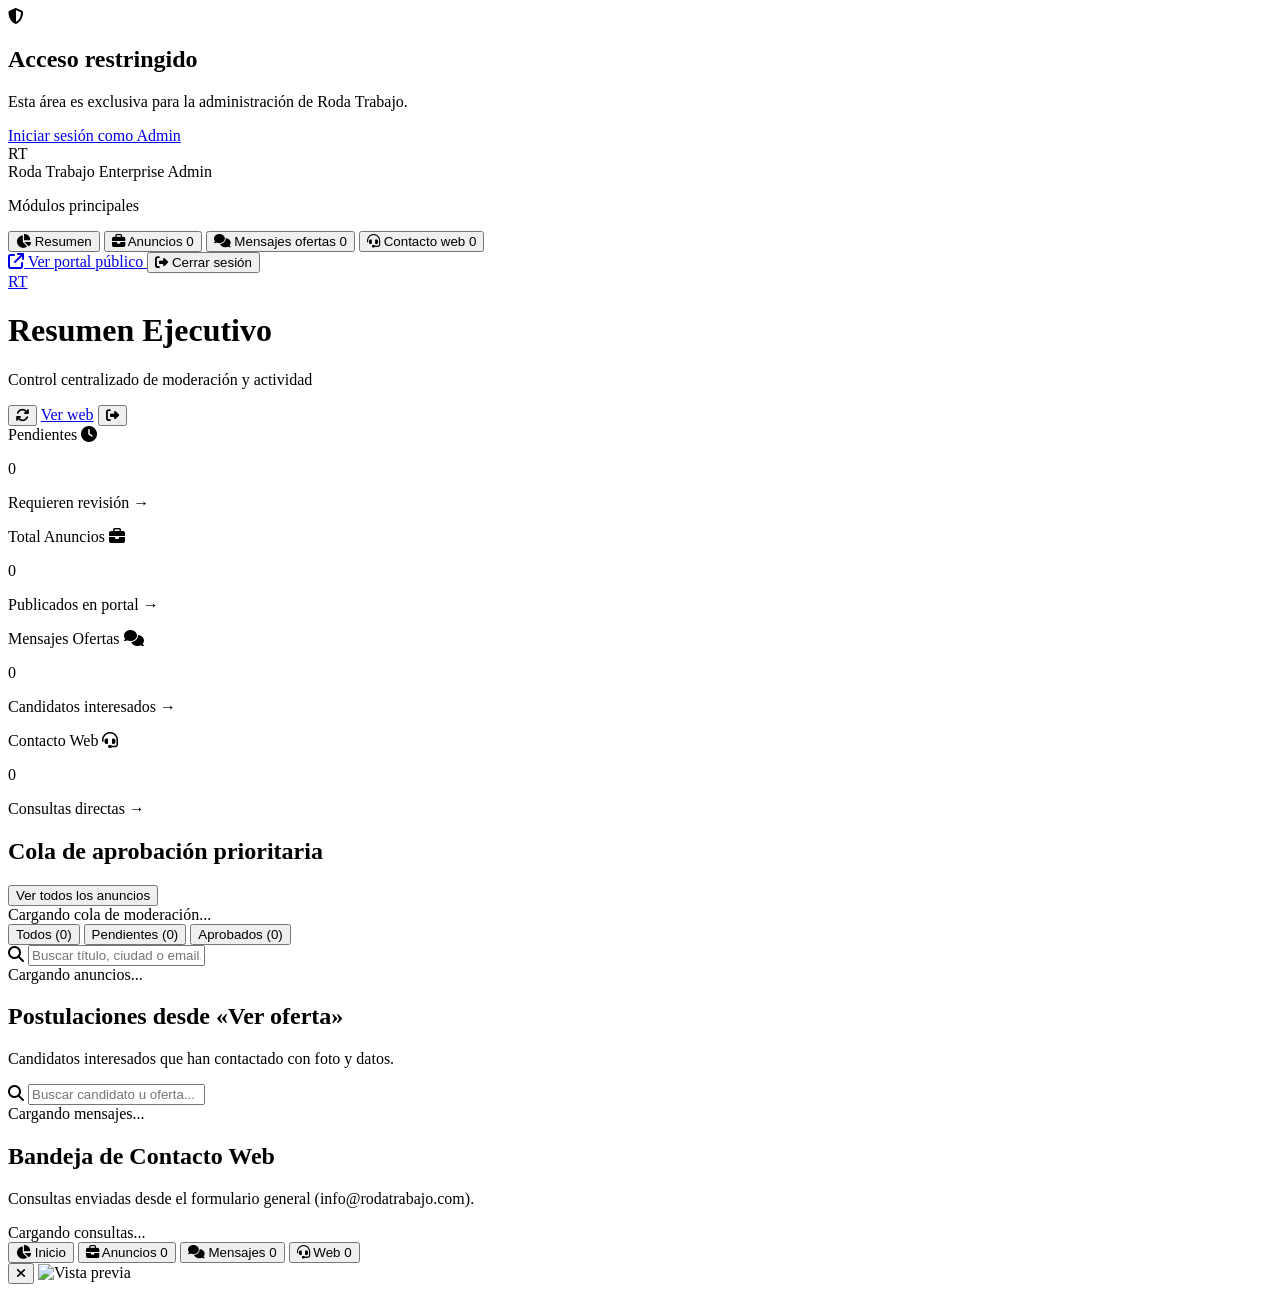
==== commit 5a5f8b3c: "Update section header and message details" ====
--- a/admin.html
+++ b/admin.html
@@ -209,12 +209,12 @@
         </div>
       </section>
 
-      <!-- SECCIÓN 3: MENSAJES -->
+      <!-- SECCIÓN 3: MENSAJES CON FOTO DEL CANDIDATO -->
       <section id="section-messages" class="admin-section hidden space-y-4">
         <div class="bg-white p-4 rounded-2xl border border-slate-200 shadow-xs flex flex-col sm:flex-row sm:items-center justify-between gap-3">
           <div>
             <h2 class="font-bold text-slate-900 text-sm">Postulaciones desde «Ver oferta»</h2>
-            <p class="text-xs text-slate-500">Candidatos que han contactado con anunciantes de la plataforma.</p>
+            <p class="text-xs text-slate-500">Candidatos interesados que han contactado con foto y datos.</p>
           </div>
           <div class="relative sm:w-64">
             <i class="fa-solid fa-magnifying-glass absolute left-3 top-1/2 -translate-y-1/2 text-slate-400 text-xs"></i>
@@ -456,6 +456,17 @@
 
           <p class="text-sm text-slate-700 whitespace-pre-line bg-slate-50 p-3.5 rounded-xl border border-slate-100">${m.body || ''}</p>
 
+          <!-- FOTO DEL CANDIDATO SI LA HA ENVIADO -->
+          ${m.image_url ? `
+            <div class="flex items-center gap-3 bg-brand-50/50 p-3 rounded-xl border border-brand-100">
+              <img src="${m.image_url}" alt="Foto del candidato" onclick="openImageModal('${m.image_url}')" class="w-16 h-16 rounded-xl object-cover cursor-pointer border border-brand-200 shadow-xs hover:opacity-90 transition shrink-0">
+              <div>
+                <span class="text-xs font-bold text-brand-900 block">Foto del candidato</span>
+                <span class="text-[11px] text-stone-500">Haz clic en la imagen para ampliarla</span>
+              </div>
+            </div>
+          ` : ''}
+
           <div class="flex flex-wrap items-center gap-2 pt-1">
             ${m.sender_phone ? `<a href="tel:${m.sender_phone}" class="px-3 py-1.5 bg-slate-100 hover:bg-slate-200 text-slate-700 rounded-lg text-xs font-semibold transition"><i class="fa-solid fa-phone mr-1.5 text-brand-600"></i>${m.sender_phone}</a>` : ''}
             ${m.sender_email ? `<a href="mailto:${m.sender_email}" class="px-3 py-1.5 bg-slate-100 hover:bg-slate-200 text-slate-700 rounded-lg text-xs font-semibold transition"><i class="fa-solid fa-envelope mr-1.5 text-brand-600"></i>${m.sender_email}</a>` : ''}
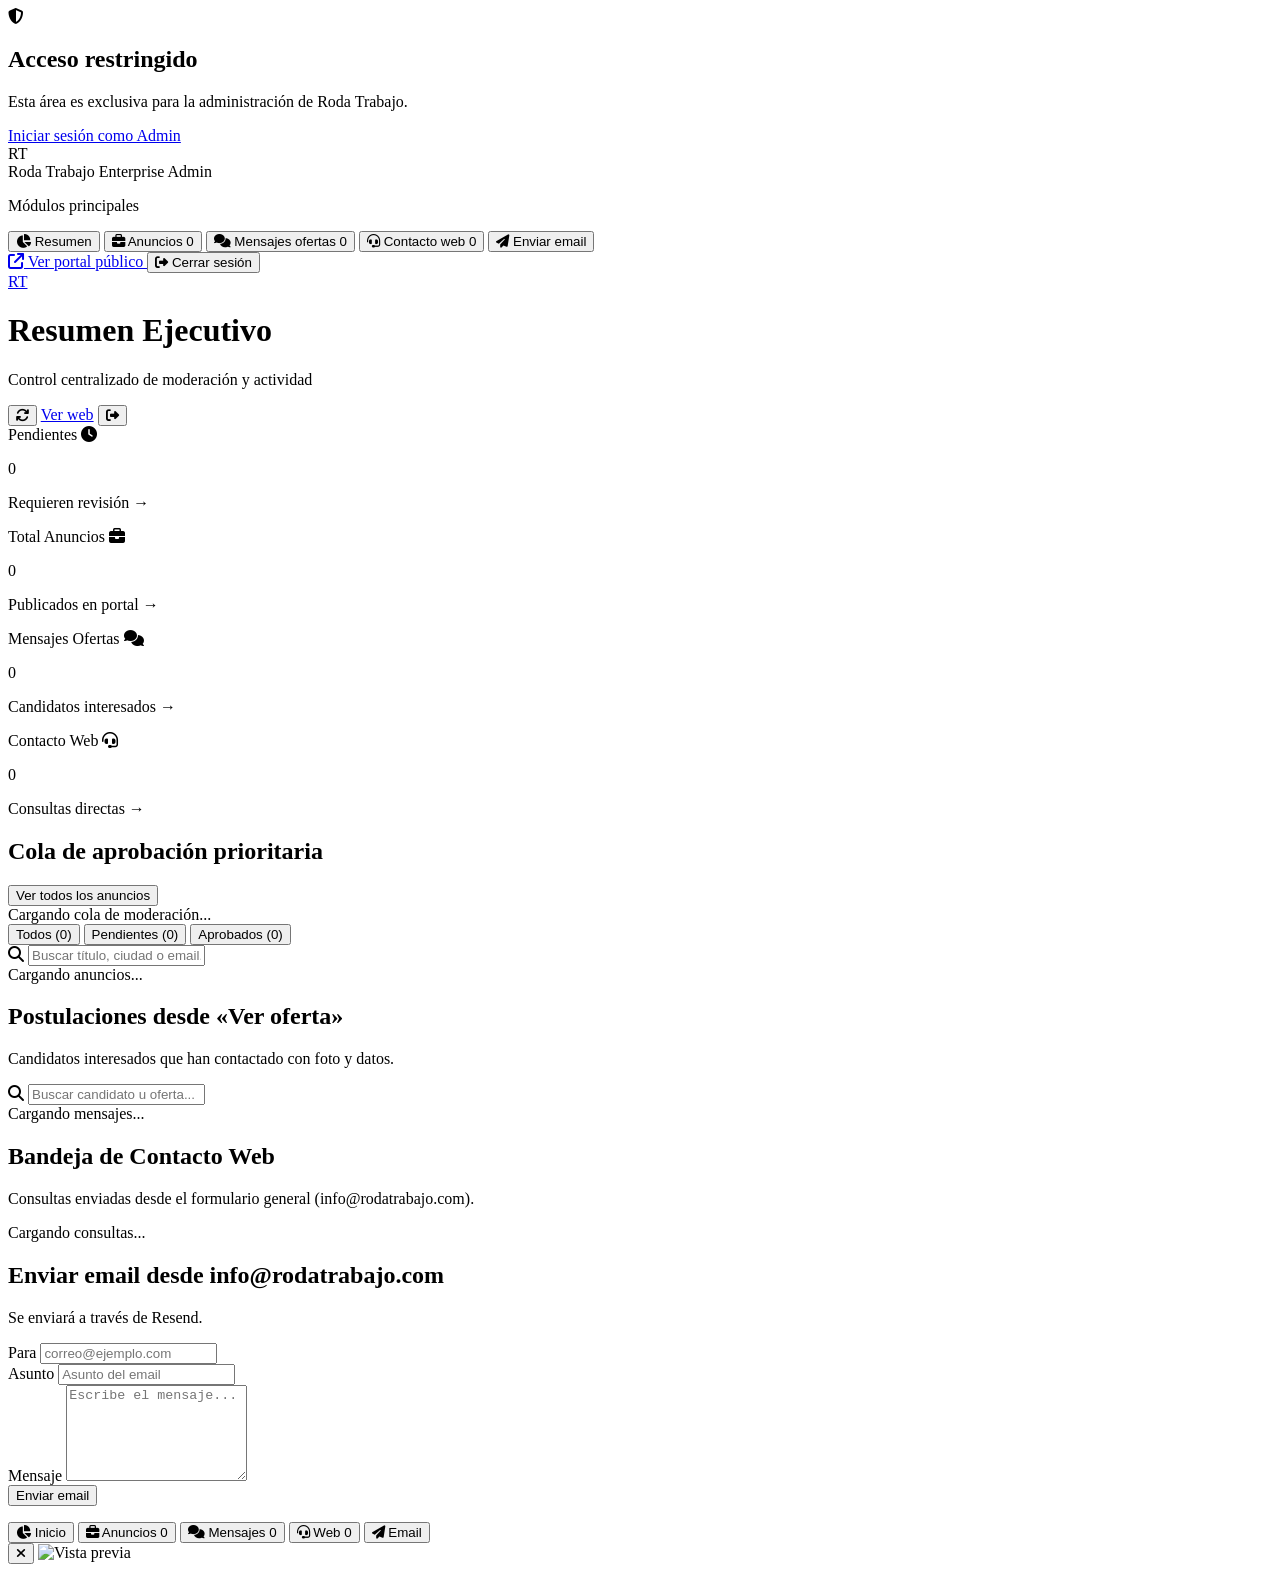
==== commit a52a1b79: "Add email sending section and update navigation Added a new section for sending emails, including a " ====
--- a/admin.html
+++ b/admin.html
@@ -82,6 +82,10 @@
         <span class="flex items-center gap-3"><i class="fa-solid fa-headset w-4 text-center"></i> Contacto web</span>
         <span id="desk-badge-contact" class="hidden text-[11px] font-bold bg-red-500 text-white px-2 py-0.5 rounded-full">0</span>
       </button>
+
+      <button onclick="switchSection('sendmail')" id="nav-desk-sendmail" class="nav-desk-btn w-full flex items-center justify-between px-3 py-2.5 rounded-xl text-sm font-medium text-slate-300 hover:bg-slate-800 hover:text-white transition">
+        <span class="flex items-center gap-3"><i class="fa-solid fa-paper-plane w-4 text-center"></i> Enviar email</span>
+      </button>
     </nav>
 
     <div class="p-4 border-t border-slate-800 space-y-2">
@@ -209,7 +213,7 @@
         </div>
       </section>
 
-      <!-- SECCIÓN 3: MENSAJES CON FOTO DEL CANDIDATO -->
+      <!-- SECCIÓN 3: MENSAJES -->
       <section id="section-messages" class="admin-section hidden space-y-4">
         <div class="bg-white p-4 rounded-2xl border border-slate-200 shadow-xs flex flex-col sm:flex-row sm:items-center justify-between gap-3">
           <div>
@@ -236,6 +240,33 @@
 
         <div id="admin-contact-web" class="space-y-3">
           <div class="bg-white p-8 rounded-2xl border border-slate-200 text-center text-slate-400 text-sm">Cargando consultas...</div>
+        </div>
+      </section>
+
+      <!-- SECCIÓN 5: ENVIAR EMAIL -->
+      <section id="section-sendmail" class="admin-section hidden space-y-4">
+        <div class="bg-white p-5 rounded-2xl border border-slate-200 shadow-xs max-w-2xl">
+          <h2 class="font-bold text-slate-900 text-base mb-1">Enviar email desde info@rodatrabajo.com</h2>
+          <p class="text-xs text-slate-500 mb-4">Se enviará a través de Resend.</p>
+
+          <form id="send-email-form" class="space-y-3">
+            <div>
+              <label class="block text-xs font-bold text-slate-500 mb-1">Para</label>
+              <input type="email" id="mail-to" required placeholder="correo@ejemplo.com" class="w-full px-3 py-2.5 bg-slate-50 border border-slate-200 rounded-xl text-sm focus:outline-none focus:border-brand-600">
+            </div>
+            <div>
+              <label class="block text-xs font-bold text-slate-500 mb-1">Asunto</label>
+              <input type="text" id="mail-subject" required placeholder="Asunto del email" class="w-full px-3 py-2.5 bg-slate-50 border border-slate-200 rounded-xl text-sm focus:outline-none focus:border-brand-600">
+            </div>
+            <div>
+              <label class="block text-xs font-bold text-slate-500 mb-1">Mensaje</label>
+              <textarea id="mail-body" rows="6" required placeholder="Escribe el mensaje..." class="w-full px-3 py-2.5 bg-slate-50 border border-slate-200 rounded-xl text-sm focus:outline-none focus:border-brand-600"></textarea>
+            </div>
+            <button type="submit" id="mail-btn" class="w-full py-3 bg-brand-600 hover:bg-brand-700 text-white font-bold text-sm rounded-xl">
+              Enviar email
+            </button>
+            <p id="mail-feedback" class="hidden text-sm font-semibold text-center"></p>
+          </form>
         </div>
       </section>
 
@@ -265,6 +296,11 @@
       <i class="fa-solid fa-headset text-base"></i>
       <span class="text-[10px] mt-1">Web</span>
       <span id="mob-badge-contact" class="hidden absolute top-0.5 right-2 min-w-[16px] h-4 px-1 rounded-full bg-red-500 text-white text-[9px] font-extrabold flex items-center justify-center">0</span>
+    </button>
+
+    <button onclick="switchSection('sendmail')" id="nav-mob-sendmail" class="nav-mob-btn flex flex-col items-center justify-center py-1 px-3 rounded-xl text-slate-500 font-medium">
+      <i class="fa-solid fa-paper-plane text-base"></i>
+      <span class="text-[10px] mt-1">Email</span>
     </button>
   </nav>
 
@@ -296,7 +332,8 @@
         overview: ['Resumen Ejecutivo', 'Control centralizado de moderación y actividad'],
         ads: ['Gestión de Anuncios', 'Aprobación, renovación y control de ofertas publicadas'],
         messages: ['Mensajes a Anunciantes', 'Candidatos interesados desde «Ver oferta»'],
-        contact: ['Contacto Web', 'Consultas recibidas desde el formulario de la web']
+        contact: ['Contacto Web', 'Consultas recibidas desde el formulario de la web'],
+        sendmail: ['Enviar email', 'Envía emails desde info@rodatrabajo.com']
       };
       document.getElementById('topbar-title').textContent = titles[sectionName][0];
       document.getElementById('topbar-subtitle').textContent = titles[sectionName][1];
@@ -390,7 +427,10 @@
                 <span class="text-[11px] text-slate-400">${m.created_at ? new Date(m.created_at).toLocaleString('es-ES') : ''}</span>
               </div>
             </div>
-            <span class="px-2.5 py-0.5 rounded-full text-[10px] font-bold bg-emerald-50 text-emerald-700 border border-emerald-200">Formulario Web</span>
+            <div class="flex items-center gap-2">
+              <span class="px-2.5 py-0.5 rounded-full text-[10px] font-bold bg-emerald-50 text-emerald-700 border border-emerald-200">Formulario Web</span>
+              <button onclick="deleteContact('${m.id}')" class="text-red-500 hover:text-red-700 text-sm"><i class="fa-solid fa-trash"></i></button>
+            </div>
           </div>
           <p class="text-sm text-slate-700 whitespace-pre-line bg-slate-50 p-3.5 rounded-xl border border-slate-100">${m.body || ''}</p>
           <div class="flex flex-wrap items-center gap-2 pt-1">
@@ -400,6 +440,13 @@
           </div>
         </div>`;
       }).join('');
+    }
+
+    async function deleteContact(id) {
+      if (!confirm('¿Eliminar esta consulta?')) return;
+      const { error } = await cliente.from('contact_messages').delete().eq('id', id);
+      if (error) alert('Error al eliminar');
+      else loadContactWeb();
     }
 
     async function loadAdminMessages() {
@@ -439,6 +486,7 @@
 
       cont.innerHTML = filtered.map(m => {
         const wa = formatWhatsapp(m.sender_phone);
+        const foto = m.photo_url || m.image_url || '';
         return `
         <div class="bg-white p-4 lg:p-5 rounded-2xl border border-slate-200 shadow-xs space-y-3">
           <div class="flex flex-wrap items-start justify-between gap-2">
@@ -451,15 +499,17 @@
                 <p class="text-xs text-slate-500">Oferta: <span class="font-semibold text-brand-700">${m.ad_title || 'Sin especificar'}</span></p>
               </div>
             </div>
-            <span class="text-[11px] text-slate-400">${m.created_at ? new Date(m.created_at).toLocaleString('es-ES') : ''}</span>
+            <div class="flex items-center gap-2">
+              <span class="text-[11px] text-slate-400">${m.created_at ? new Date(m.created_at).toLocaleString('es-ES') : ''}</span>
+              <button onclick="deleteMessage('${m.id}')" class="text-red-500 hover:text-red-700 text-sm"><i class="fa-solid fa-trash"></i></button>
+            </div>
           </div>
 
           <p class="text-sm text-slate-700 whitespace-pre-line bg-slate-50 p-3.5 rounded-xl border border-slate-100">${m.body || ''}</p>
 
-          <!-- FOTO DEL CANDIDATO SI LA HA ENVIADO -->
-          ${m.image_url ? `
+          ${foto ? `
             <div class="flex items-center gap-3 bg-brand-50/50 p-3 rounded-xl border border-brand-100">
-              <img src="${m.image_url}" alt="Foto del candidato" onclick="openImageModal('${m.image_url}')" class="w-16 h-16 rounded-xl object-cover cursor-pointer border border-brand-200 shadow-xs hover:opacity-90 transition shrink-0">
+              <img src="${foto}" alt="Foto del candidato" onclick="openImageModal('${foto}')" class="w-16 h-16 rounded-xl object-cover cursor-pointer border border-brand-200 shadow-xs hover:opacity-90 transition shrink-0">
               <div>
                 <span class="text-xs font-bold text-brand-900 block">Foto del candidato</span>
                 <span class="text-[11px] text-stone-500">Haz clic en la imagen para ampliarla</span>
@@ -474,6 +524,13 @@
           </div>
         </div>`;
       }).join('');
+    }
+
+    async function deleteMessage(id) {
+      if (!confirm('¿Eliminar este mensaje?')) return;
+      const { error } = await cliente.from('messages').delete().eq('id', id);
+      if (error) alert('Error al eliminar');
+      else loadAdminMessages();
     }
 
     async function loadAdminPanel() {
@@ -635,6 +692,50 @@
       window.location.href = 'login.html';
     }
 
+    // Enviar email
+    document.getElementById('send-email-form')?.addEventListener('submit', async (e) => {
+      e.preventDefault();
+      const btn = document.getElementById('mail-btn');
+      const fb = document.getElementById('mail-feedback');
+      const to = document.getElementById('mail-to').value.trim();
+      const subject = document.getElementById('mail-subject').value.trim();
+      const body = document.getElementById('mail-body').value.trim();
+
+      btn.disabled = true;
+      btn.textContent = 'Enviando...';
+      fb.classList.add('hidden');
+
+      try {
+        const response = await fetch('https://ctkiiimazwpztekwfnrn.supabase.co/functions/v1/send-contact-email', {
+          method: 'POST',
+          headers: {
+            'Content-Type': 'application/json',
+            'Authorization': 'Bearer ' + SUPABASE_ANON_KEY
+          },
+          body: JSON.stringify({
+            to: to,
+            subject: subject,
+            html: `<div style="font-family:Arial,sans-serif;max-width:600px;">${body.replace(/\n/g, '<br>')}</div>`
+          })
+        });
+
+        const result = await response.json();
+        if (!response.ok) throw new Error(result.error || 'Error al enviar');
+
+        fb.className = 'text-sm font-semibold text-center text-green-700';
+        fb.textContent = 'Email enviado correctamente.';
+        fb.classList.remove('hidden');
+        document.getElementById('send-email-form').reset();
+      } catch (err) {
+        fb.className = 'text-sm font-semibold text-center text-red-600';
+        fb.textContent = 'Error: ' + err.message;
+        fb.classList.remove('hidden');
+      }
+
+      btn.disabled = false;
+      btn.textContent = 'Enviar email';
+    });
+
     document.addEventListener('DOMContentLoaded', loadAdminPanel);
   </script>
 </body>
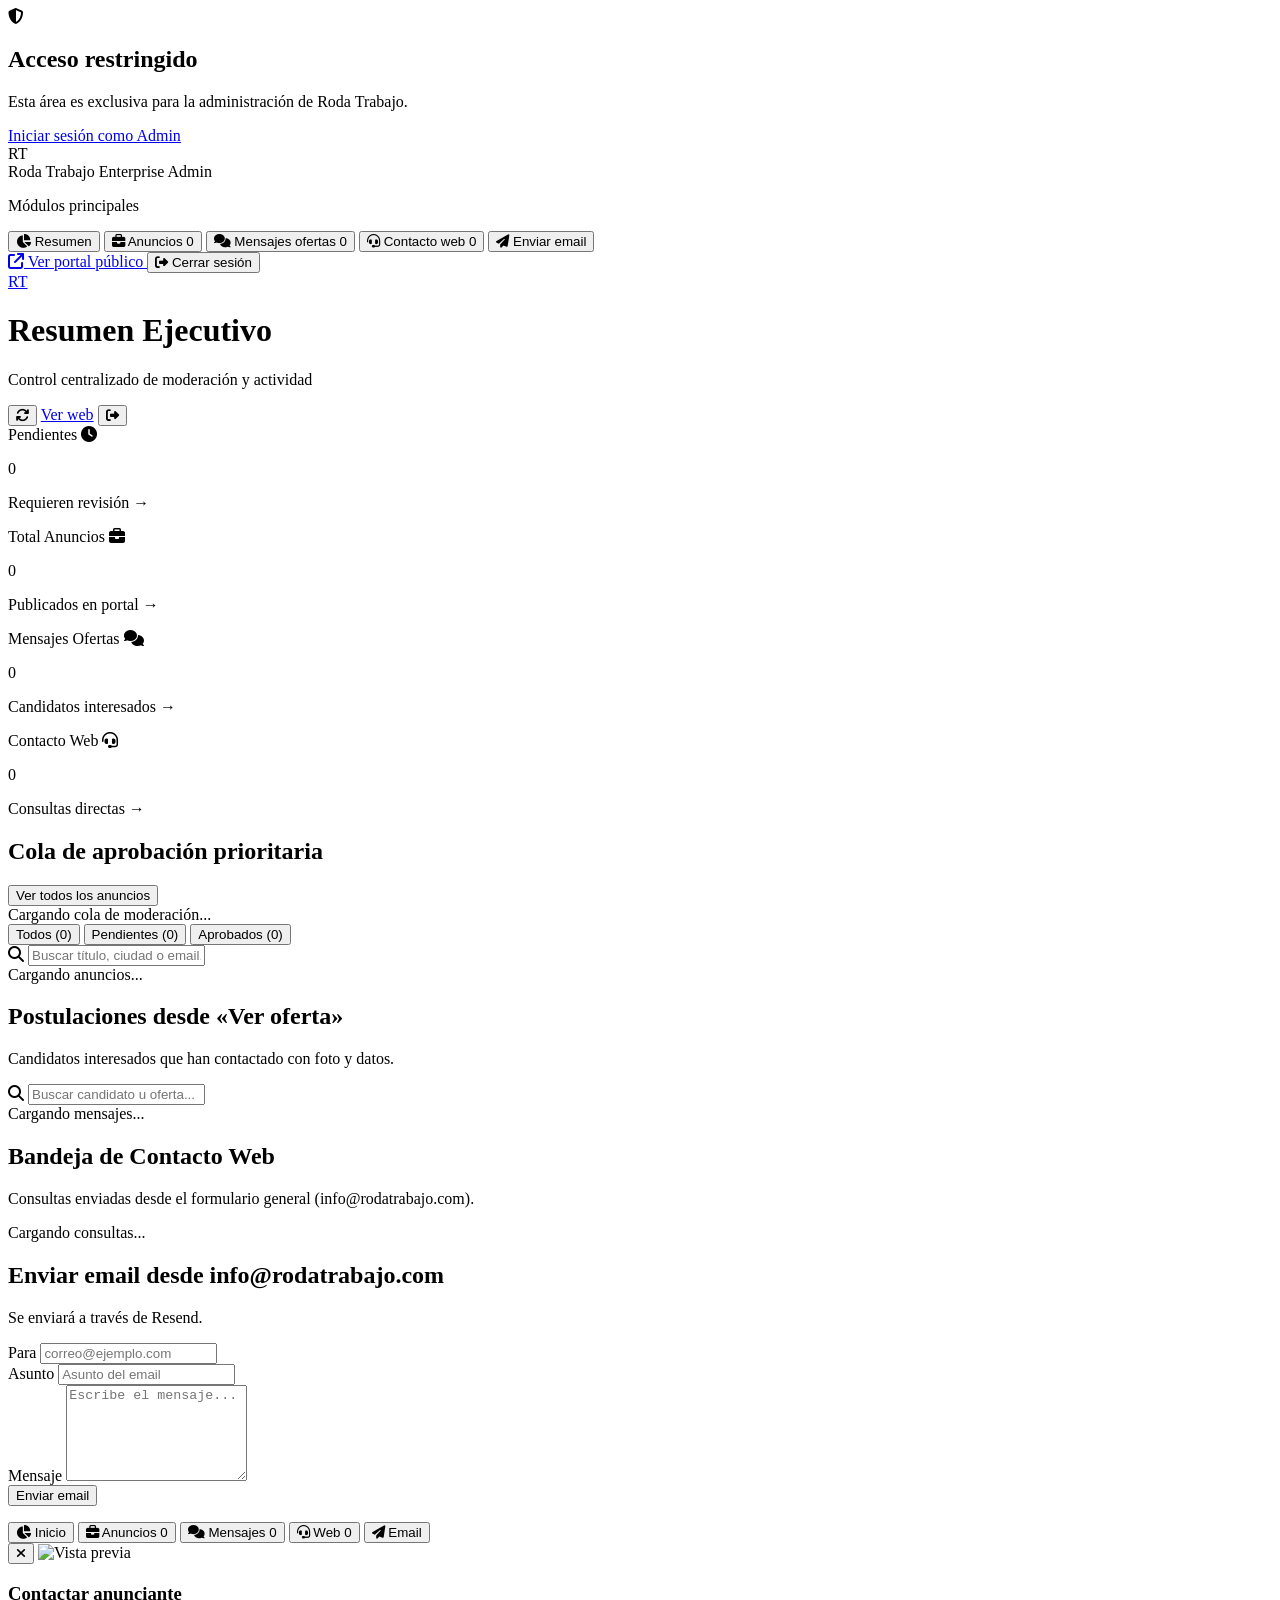
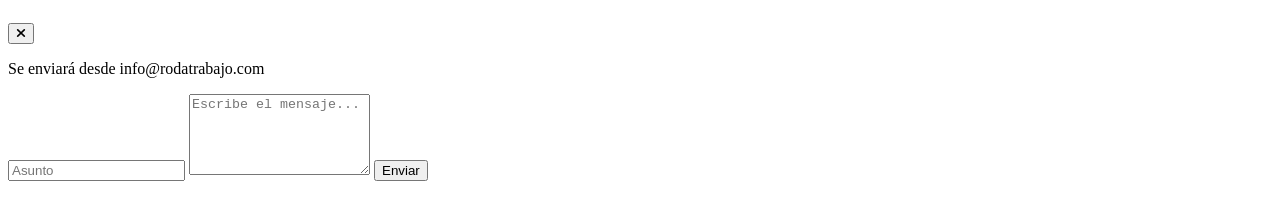
==== commit 5b894c34: "Implement contact owner modal in admin.html Added a modal for contacting the ad owner with email fun" ====
--- a/admin.html
+++ b/admin.html
@@ -312,6 +312,22 @@
     <img id="modal-img" src="" alt="Vista previa" class="max-w-full max-h-[85vh] object-contain rounded-2xl shadow-2xl">
   </div>
 
+  <!-- MODAL CONTACTAR ANUNCIANTE -->
+  <div id="contact-owner-modal" class="hidden fixed inset-0 z-50 bg-black/50 flex items-center justify-center p-4">
+    <div class="bg-white rounded-2xl max-w-md w-full p-5 space-y-4">
+      <div class="flex justify-between items-center">
+        <h3 class="font-bold text-slate-900">Contactar anunciante</h3>
+        <button onclick="closeContactOwner()" class="text-slate-500 hover:text-slate-800"><i class="fa-solid fa-xmark"></i></button>
+      </div>
+      <p class="text-xs text-slate-500">Se enviará desde info@rodatrabajo.com</p>
+      <input type="hidden" id="owner-email">
+      <input type="text" id="owner-subject" placeholder="Asunto" class="w-full px-3 py-2 bg-slate-50 border border-slate-200 rounded-xl text-sm">
+      <textarea id="owner-body" rows="5" placeholder="Escribe el mensaje..." class="w-full px-3 py-2 bg-slate-50 border border-slate-200 rounded-xl text-sm"></textarea>
+      <button onclick="sendToOwner()" class="w-full py-2.5 bg-brand-600 text-white font-bold rounded-xl text-sm">Enviar</button>
+      <p id="owner-feedback" class="hidden text-sm text-center"></p>
+    </div>
+  </div>
+
   <!-- SCRIPT SUPABASE -->
   <script src="https://cdn.jsdelivr.net/npm/@supabase/supabase-js@2"></script>
   <script>
@@ -389,6 +405,56 @@
     }
     function closeImageModal() {
       document.getElementById('image-modal').classList.add('hidden');
+    }
+
+    function openContactOwner(email, title) {
+      document.getElementById('owner-email').value = email || '';
+      document.getElementById('owner-subject').value = 'Sobre tu anuncio: ' + (title || '');
+      document.getElementById('owner-body').value = '';
+      document.getElementById('owner-feedback').classList.add('hidden');
+      document.getElementById('contact-owner-modal').classList.remove('hidden');
+    }
+    function closeContactOwner() {
+      document.getElementById('contact-owner-modal').classList.add('hidden');
+    }
+
+    async function sendToOwner() {
+      const to = document.getElementById('owner-email').value.trim();
+      const subject = document.getElementById('owner-subject').value.trim();
+      const body = document.getElementById('owner-body').value.trim();
+      const fb = document.getElementById('owner-feedback');
+
+      if (!to || !subject || !body) {
+        alert('Rellena todos los campos');
+        return;
+      }
+
+      try {
+        const response = await fetch('https://ctkiiimazwpztekwfnrn.supabase.co/functions/v1/send-contact-email', {
+          method: 'POST',
+          headers: {
+            'Content-Type': 'application/json',
+            'Authorization': 'Bearer ' + SUPABASE_ANON_KEY
+          },
+          body: JSON.stringify({
+            to: to,
+            subject: subject,
+            html: `<div style="font-family:Arial,sans-serif;">${body.replace(/\n/g,'<br>')}</div>`
+          })
+        });
+
+        const result = await response.json();
+        if (!response.ok) throw new Error(result.error || 'Error');
+
+        fb.className = 'text-sm text-center text-green-700';
+        fb.textContent = 'Email enviado';
+        fb.classList.remove('hidden');
+        setTimeout(closeContactOwner, 1500);
+      } catch (err) {
+        fb.className = 'text-sm text-center text-red-600';
+        fb.textContent = 'Error: ' + err.message;
+        fb.classList.remove('hidden');
+      }
     }
 
     async function loadContactWeb() {
@@ -617,7 +683,7 @@
       const profile = ad.profiles || {};
       const st = ad.status || 'pending';
       const avatarUrl = profile.avatar_url || 'https://ui-avatars.com/api/?name=U&background=8B5E3C&color=fff';
-      const userEmail = profile.email || ad.email || 'No disponible';
+      const userEmail = profile.email || ad.email || '';
       const userPhone = profile.phone || ad.phone || null;
 
       const badge = st === 'approved'
@@ -643,13 +709,14 @@
             <h3 class="font-bold text-slate-900 text-base leading-snug">${titulo(ad)}</h3>
             <p class="text-xs text-slate-500"><i class="fa-solid fa-location-dot text-brand-600 mr-1"></i>${ubicacion(ad)}</p>
             <div class="text-xs text-slate-600 flex flex-wrap gap-x-4 gap-y-1 pt-1.5 mt-1 bg-slate-50 px-3 py-1.5 rounded-xl border border-slate-100">
-              <span class="flex items-center gap-1.5 truncate"><i class="fa-solid fa-envelope text-slate-400"></i> ${userEmail}</span>
+              <span class="flex items-center gap-1.5 truncate"><i class="fa-solid fa-envelope text-slate-400"></i> ${userEmail || 'No disponible'}</span>
               <span class="flex items-center gap-1.5"><i class="fa-solid fa-phone text-slate-400"></i> ${phoneHtml}</span>
             </div>
           </div>
         </div>
 
         <div class="flex items-center gap-2 shrink-0 pt-3 md:pt-0 border-t md:border-t-0 border-slate-100">
+          ${userEmail ? `<button type="button" onclick="openContactOwner('${userEmail}', '${titulo(ad).replace(/'/g, "\\'")}')" class="px-3 py-2 bg-brand-600 hover:bg-brand-700 text-white font-bold text-xs rounded-xl transition"><i class="fa-solid fa-envelope mr-1"></i>Contactar</button>` : ''}
           ${st !== 'approved' ? `<button type="button" onclick="approveAd('${ad.id}')" class="flex-1 md:flex-none px-4 py-2 bg-emerald-600 hover:bg-emerald-700 text-white font-bold text-xs rounded-xl shadow-xs transition"><i class="fa-solid fa-check mr-1"></i>Aprobar</button>` : ''}
           <button type="button" onclick="renewAd('${ad.id}')" title="Renovar fecha" class="px-3 py-2 bg-slate-900 hover:bg-slate-800 text-white font-bold text-xs rounded-xl transition"><i class="fa-solid fa-rotate"></i></button>
           <button type="button" onclick="deleteAd('${ad.id}')" title="Eliminar anuncio" class="px-3 py-2 bg-slate-100 hover:bg-red-600 hover:text-white text-slate-600 font-bold text-xs rounded-xl transition"><i class="fa-solid fa-trash"></i></button>
@@ -692,7 +759,7 @@
       window.location.href = 'login.html';
     }
 
-    // Enviar email
+    // Enviar email general
     document.getElementById('send-email-form')?.addEventListener('submit', async (e) => {
       e.preventDefault();
       const btn = document.getElementById('mail-btn');
